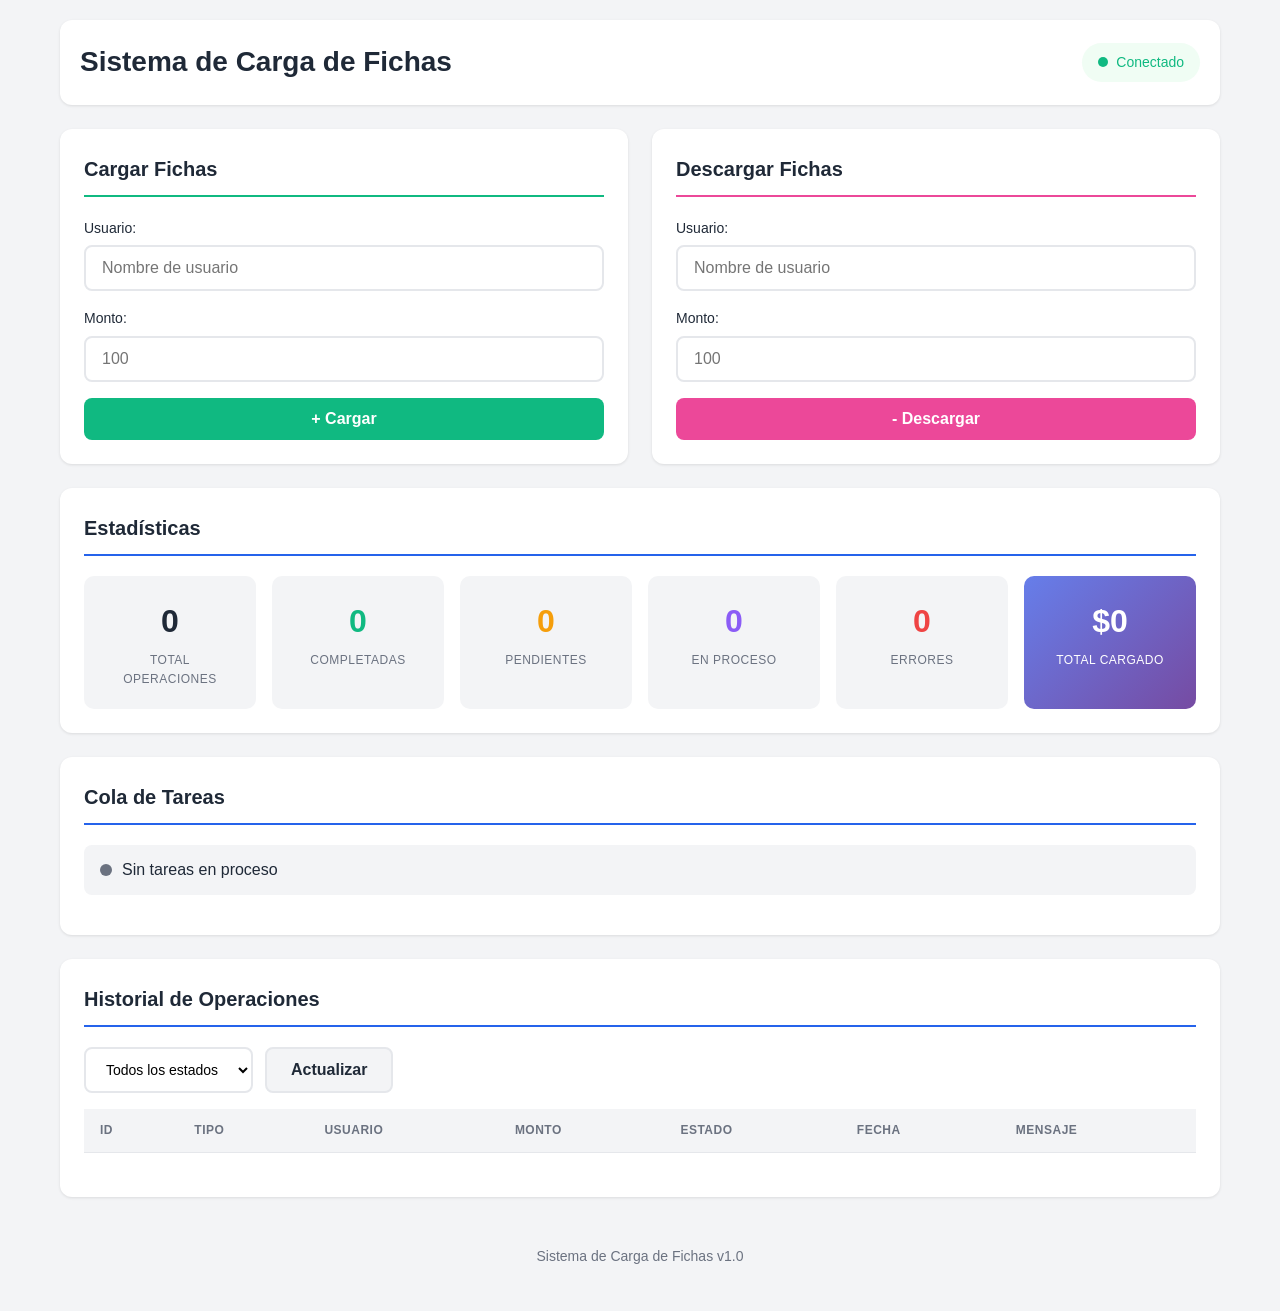
==== templates/index.html @ f28f2f03 "feat: Display amounts as pesos ($) in panel - Add formatCurrency function for ARS currency display -" ====
<!DOCTYPE html>
<html lang="es">
<head>
    <meta charset="UTF-8">
    <meta name="viewport" content="width=device-width, initial-scale=1.0">
    <title>Sistema de Carga de Fichas</title>
    <link rel="stylesheet" href="/static/css/styles.css">
</head>
<body>
    <div class="container">
        <!-- Header -->
        <header class="header">
            <h1>Sistema de Carga de Fichas</h1>
            <div class="status-indicator" id="statusIndicator">
                <span class="status-dot"></span>
                <span class="status-text">Conectado</span>
            </div>
        </header>

        <!-- Main Content -->
        <main class="main-content">
            <!-- Formularios de Carga y Descarga -->
            <div class="forms-row">
                <!-- Formulario de Carga -->
                <section class="card form-section form-carga">
                    <h2>Cargar Fichas</h2>
                    <form id="cargaForm" data-tipo="carga">
                        <div class="form-group">
                            <label for="usuarioCarga">Usuario:</label>
                            <input type="text" id="usuarioCarga" name="usuario" placeholder="Nombre de usuario" required>
                        </div>
                        <div class="form-group">
                            <label for="montoCarga">Monto:</label>
                            <input type="number" id="montoCarga" name="monto" placeholder="100" min="1" step="0.01" required>
                        </div>
                        <button type="submit" class="btn btn-carga" id="btnCarga">
                            <span class="btn-text">+ Cargar</span>
                            <span class="btn-loading" style="display:none;">Procesando...</span>
                        </button>
                    </form>
                    <div id="cargaMessage" class="message" style="display:none;"></div>
                </section>

                <!-- Formulario de Descarga -->
                <section class="card form-section form-descarga">
                    <h2>Descargar Fichas</h2>
                    <form id="descargaForm" data-tipo="descarga">
                        <div class="form-group">
                            <label for="usuarioDescarga">Usuario:</label>
                            <input type="text" id="usuarioDescarga" name="usuario" placeholder="Nombre de usuario" required>
                        </div>
                        <div class="form-group">
                            <label for="montoDescarga">Monto:</label>
                            <input type="number" id="montoDescarga" name="monto" placeholder="100" min="1" step="0.01" required>
                        </div>
                        <button type="submit" class="btn btn-descarga" id="btnDescarga">
                            <span class="btn-text">- Descargar</span>
                            <span class="btn-loading" style="display:none;">Procesando...</span>
                        </button>
                    </form>
                    <div id="descargaMessage" class="message" style="display:none;"></div>
                </section>
            </div>

            <!-- Estadísticas -->
            <section class="card stats-section">
                <h2>Estadísticas</h2>
                <div class="stats-grid" id="statsGrid">
                    <div class="stat-item">
                        <span class="stat-value" id="statTotal">0</span>
                        <span class="stat-label">Total Operaciones</span>
                    </div>
                    <div class="stat-item stat-success">
                        <span class="stat-value" id="statCompletadas">0</span>
                        <span class="stat-label">Completadas</span>
                    </div>
                    <div class="stat-item stat-pending">
                        <span class="stat-value" id="statPendientes">0</span>
                        <span class="stat-label">Pendientes</span>
                    </div>
                    <div class="stat-item stat-processing">
                        <span class="stat-value" id="statEnProceso">0</span>
                        <span class="stat-label">En Proceso</span>
                    </div>
                    <div class="stat-item stat-error">
                        <span class="stat-value" id="statErrores">0</span>
                        <span class="stat-label">Errores</span>
                    </div>
                    <div class="stat-item stat-total-fichas">
                        <span class="stat-value" id="statTotalFichas">$0</span>
                        <span class="stat-label">Total Cargado</span>
                    </div>
                </div>
            </section>

            <!-- Cola de Tareas -->
            <section class="card queue-section">
                <h2>Cola de Tareas</h2>
                <div class="queue-status" id="queueStatus">
                    <span class="queue-indicator"></span>
                    <span id="queueStatusText">Sin tareas en proceso</span>
                </div>
                <div class="queue-list" id="queueList">
                    <!-- Las tareas en cola se cargan dinámicamente -->
                </div>
            </section>

            <!-- Historial de Operaciones -->
            <section class="card history-section">
                <h2>Historial de Operaciones</h2>
                <div class="filters">
                    <select id="filterEstado">
                        <option value="">Todos los estados</option>
                        <option value="completada">Completadas</option>
                        <option value="pendiente">Pendientes</option>
                        <option value="en_proceso">En Proceso</option>
                        <option value="error">Errores</option>
                    </select>
                    <button class="btn btn-secondary" id="btnRefresh">Actualizar</button>
                </div>
                <div class="table-container">
                    <table class="operations-table" id="operationsTable">
                        <thead>
                            <tr>
                                <th>ID</th>
                                <th>Tipo</th>
                                <th>Usuario</th>
                                <th>Monto</th>
                                <th>Estado</th>
                                <th>Fecha</th>
                                <th>Mensaje</th>
                            </tr>
                        </thead>
                        <tbody id="operationsBody">
                            <!-- Las operaciones se cargan dinámicamente -->
                        </tbody>
                    </table>
                </div>
                <div class="pagination" id="pagination">
                    <!-- Paginación -->
                </div>
            </section>
        </main>

        <!-- Footer -->
        <footer class="footer">
            <p>Sistema de Carga de Fichas v1.0</p>
        </footer>
    </div>

    <script src="/static/js/app.js"></script>
</body>
</html>
---- static/css/styles.css ----
/* ============== VARIABLES ============== */
:root {
    --primary-color: #2563eb;
    --primary-hover: #1d4ed8;
    --success-color: #10b981;
    --warning-color: #f59e0b;
    --error-color: #ef4444;
    --processing-color: #8b5cf6;
    --bg-color: #f3f4f6;
    --card-bg: #ffffff;
    --text-color: #1f2937;
    --text-muted: #6b7280;
    --border-color: #e5e7eb;
    --shadow: 0 1px 3px rgba(0, 0, 0, 0.1);
    --shadow-lg: 0 10px 15px -3px rgba(0, 0, 0, 0.1);
}

/* ============== RESET & BASE ============== */
* {
    margin: 0;
    padding: 0;
    box-sizing: border-box;
}

body {
    font-family: -apple-system, BlinkMacSystemFont, 'Segoe UI', Roboto, Oxygen, Ubuntu, sans-serif;
    background-color: var(--bg-color);
    color: var(--text-color);
    line-height: 1.6;
}

/* ============== CONTAINER ============== */
.container {
    max-width: 1200px;
    margin: 0 auto;
    padding: 20px;
}

/* ============== HEADER ============== */
.header {
    display: flex;
    justify-content: space-between;
    align-items: center;
    padding: 20px;
    background: var(--card-bg);
    border-radius: 12px;
    box-shadow: var(--shadow);
    margin-bottom: 24px;
}

.header h1 {
    font-size: 1.75rem;
    font-weight: 700;
    color: var(--text-color);
}

.status-indicator {
    display: flex;
    align-items: center;
    gap: 8px;
    padding: 8px 16px;
    background: #f0fdf4;
    border-radius: 20px;
}

.status-dot {
    width: 10px;
    height: 10px;
    background: var(--success-color);
    border-radius: 50%;
    animation: pulse 2s infinite;
}

@keyframes pulse {
    0%, 100% { opacity: 1; }
    50% { opacity: 0.5; }
}

.status-text {
    font-size: 0.875rem;
    font-weight: 500;
    color: var(--success-color);
}

/* ============== MAIN CONTENT ============== */
.main-content {
    display: grid;
    gap: 24px;
}

/* ============== FORMS ROW ============== */
.forms-row {
    display: grid;
    grid-template-columns: 1fr 1fr;
    gap: 24px;
}

@media (max-width: 768px) {
    .forms-row {
        grid-template-columns: 1fr;
    }
}

/* ============== CARDS ============== */
.card {
    background: var(--card-bg);
    border-radius: 12px;
    padding: 24px;
    box-shadow: var(--shadow);
}

.card h2 {
    font-size: 1.25rem;
    font-weight: 600;
    margin-bottom: 20px;
    color: var(--text-color);
    border-bottom: 2px solid var(--primary-color);
    padding-bottom: 10px;
}

/* ============== FORM ============== */
.form-section form {
    display: grid;
    gap: 16px;
}

.form-group {
    display: flex;
    flex-direction: column;
    gap: 6px;
}

.form-group label {
    font-size: 0.875rem;
    font-weight: 500;
    color: var(--text-color);
}

.form-group input,
.form-group select {
    padding: 12px 16px;
    border: 2px solid var(--border-color);
    border-radius: 8px;
    font-size: 1rem;
    transition: border-color 0.2s, box-shadow 0.2s;
    background: white;
}

.form-group input:focus,
.form-group select:focus {
    outline: none;
    border-color: var(--primary-color);
    box-shadow: 0 0 0 3px rgba(37, 99, 235, 0.1);
}

/* ============== BUTTONS ============== */
.btn {
    padding: 12px 24px;
    border: none;
    border-radius: 8px;
    font-size: 1rem;
    font-weight: 600;
    cursor: pointer;
    transition: all 0.2s;
    display: inline-flex;
    align-items: center;
    justify-content: center;
    gap: 8px;
}

.btn-primary {
    background: var(--primary-color);
    color: white;
}

.btn-primary:hover {
    background: var(--primary-hover);
    transform: translateY(-1px);
}

.btn-primary:disabled {
    background: var(--text-muted);
    cursor: not-allowed;
    transform: none;
}

.btn-secondary {
    background: var(--bg-color);
    color: var(--text-color);
    border: 2px solid var(--border-color);
}

.btn-secondary:hover {
    background: var(--border-color);
}

/* Botón de Carga */
.btn-carga {
    background: var(--success-color);
    color: white;
    width: 100%;
}

.btn-carga:hover {
    background: #059669;
    transform: translateY(-1px);
}

.btn-carga:disabled {
    background: var(--text-muted);
    cursor: not-allowed;
    transform: none;
}

/* Botón de Descarga */
.btn-descarga {
    background: #ec4899;
    color: white;
    width: 100%;
}

.btn-descarga:hover {
    background: #db2777;
    transform: translateY(-1px);
}

.btn-descarga:disabled {
    background: var(--text-muted);
    cursor: not-allowed;
    transform: none;
}

/* Estilos de formularios */
.form-carga h2 {
    border-bottom-color: var(--success-color);
}

.form-descarga h2 {
    border-bottom-color: #ec4899;
}

/* ============== MESSAGES ============== */
.message {
    padding: 12px 16px;
    border-radius: 8px;
    margin-top: 16px;
    font-size: 0.875rem;
}

.message.success {
    background: #f0fdf4;
    color: #166534;
    border: 1px solid #bbf7d0;
}

.message.error {
    background: #fef2f2;
    color: #dc2626;
    border: 1px solid #fecaca;
}

/* ============== STATS ============== */
.stats-grid {
    display: grid;
    grid-template-columns: repeat(auto-fit, minmax(150px, 1fr));
    gap: 16px;
}

.stat-item {
    background: var(--bg-color);
    padding: 20px;
    border-radius: 10px;
    text-align: center;
}

.stat-value {
    display: block;
    font-size: 2rem;
    font-weight: 700;
    color: var(--text-color);
}

.stat-label {
    display: block;
    font-size: 0.75rem;
    color: var(--text-muted);
    text-transform: uppercase;
    letter-spacing: 0.5px;
    margin-top: 4px;
}

.stat-success .stat-value { color: var(--success-color); }
.stat-pending .stat-value { color: var(--warning-color); }
.stat-processing .stat-value { color: var(--processing-color); }
.stat-error .stat-value { color: var(--error-color); }
.stat-total-fichas { background: linear-gradient(135deg, #667eea 0%, #764ba2 100%); }
.stat-total-fichas .stat-value, .stat-total-fichas .stat-label { color: white; }

/* ============== QUEUE ============== */
.queue-status {
    display: flex;
    align-items: center;
    gap: 10px;
    padding: 12px 16px;
    background: var(--bg-color);
    border-radius: 8px;
    margin-bottom: 16px;
}

.queue-indicator {
    width: 12px;
    height: 12px;
    background: var(--text-muted);
    border-radius: 50%;
}

.queue-status.active .queue-indicator {
    background: var(--processing-color);
    animation: pulse 1s infinite;
}

.queue-list {
    display: flex;
    flex-direction: column;
    gap: 12px;
}

.queue-item {
    display: flex;
    justify-content: space-between;
    align-items: center;
    padding: 16px;
    background: var(--bg-color);
    border-radius: 8px;
    border-left: 4px solid var(--warning-color);
}

.queue-item.processing {
    border-left-color: var(--processing-color);
    background: #f5f3ff;
}

.queue-item-info {
    display: flex;
    flex-direction: column;
    gap: 4px;
}

.queue-item-user {
    font-weight: 600;
    color: var(--text-color);
}

.queue-item-amount {
    font-size: 0.875rem;
    color: var(--text-muted);
}

.queue-item-status {
    padding: 4px 12px;
    border-radius: 20px;
    font-size: 0.75rem;
    font-weight: 600;
    text-transform: uppercase;
}

.queue-item.processing .queue-item-status {
    background: var(--processing-color);
    color: white;
}

.queue-item:not(.processing) .queue-item-status {
    background: var(--warning-color);
    color: white;
}

.queue-item-time {
    display: flex;
    flex-direction: column;
    align-items: flex-end;
    gap: 6px;
}

.queue-item-countdown {
    font-size: 1rem;
    font-weight: 700;
    color: #ff9800;
    animation: pulse 1s infinite;
}

.queue-item-wait {
    font-size: 0.8rem;
    color: var(--text-muted);
}

@keyframes pulse {
    0%, 100% { opacity: 1; }
    50% { opacity: 0.7; }
}

.empty-queue {
    text-align: center;
    padding: 40px;
    color: var(--text-muted);
}

/* ============== FILTERS ============== */
.filters {
    display: flex;
    gap: 12px;
    margin-bottom: 16px;
}

.filters select {
    padding: 10px 16px;
    border: 2px solid var(--border-color);
    border-radius: 8px;
    font-size: 0.875rem;
    background: white;
    cursor: pointer;
}

/* ============== TABLE ============== */
.table-container {
    overflow-x: auto;
}

.operations-table {
    width: 100%;
    border-collapse: collapse;
}

.operations-table th,
.operations-table td {
    padding: 12px 16px;
    text-align: left;
    border-bottom: 1px solid var(--border-color);
}

.operations-table th {
    background: var(--bg-color);
    font-weight: 600;
    font-size: 0.75rem;
    text-transform: uppercase;
    letter-spacing: 0.5px;
    color: var(--text-muted);
}

.operations-table td {
    font-size: 0.875rem;
}

.operations-table tr:hover {
    background: var(--bg-color);
}

/* Status badges */
.status-badge {
    display: inline-block;
    padding: 4px 10px;
    border-radius: 20px;
    font-size: 0.75rem;
    font-weight: 600;
    text-transform: uppercase;
}

.status-badge.completada {
    background: #d1fae5;
    color: #065f46;
}

.status-badge.pendiente {
    background: #fef3c7;
    color: #92400e;
}

.status-badge.en_proceso {
    background: #e0e7ff;
    color: #3730a3;
}

.status-badge.error {
    background: #fee2e2;
    color: #991b1b;
}

/* Tipo badges */
.tipo-badge {
    display: inline-block;
    padding: 4px 10px;
    border-radius: 20px;
    font-size: 0.75rem;
    font-weight: 600;
    text-transform: uppercase;
}

.tipo-badge.carga {
    background: #d1fae5;
    color: #065f46;
}

.tipo-badge.descarga {
    background: #fce7f3;
    color: #9d174d;
}

/* ============== PAGINATION ============== */
.pagination {
    display: flex;
    justify-content: center;
    gap: 8px;
    margin-top: 20px;
}

.pagination button {
    padding: 8px 16px;
    border: 2px solid var(--border-color);
    border-radius: 6px;
    background: white;
    cursor: pointer;
    font-size: 0.875rem;
}

.pagination button:hover {
    background: var(--bg-color);
}

.pagination button.active {
    background: var(--primary-color);
    color: white;
    border-color: var(--primary-color);
}

/* ============== FOOTER ============== */
.footer {
    text-align: center;
    padding: 24px;
    color: var(--text-muted);
    font-size: 0.875rem;
    margin-top: 24px;
}

/* ============== RESPONSIVE ============== */
@media (max-width: 768px) {
    .header {
        flex-direction: column;
        gap: 16px;
        text-align: center;
    }

    .header h1 {
        font-size: 1.5rem;
    }

    .stats-grid {
        grid-template-columns: repeat(2, 1fr);
    }

    .filters {
        flex-direction: column;
    }

    .operations-table th,
    .operations-table td {
        padding: 8px;
        font-size: 0.75rem;
    }
}
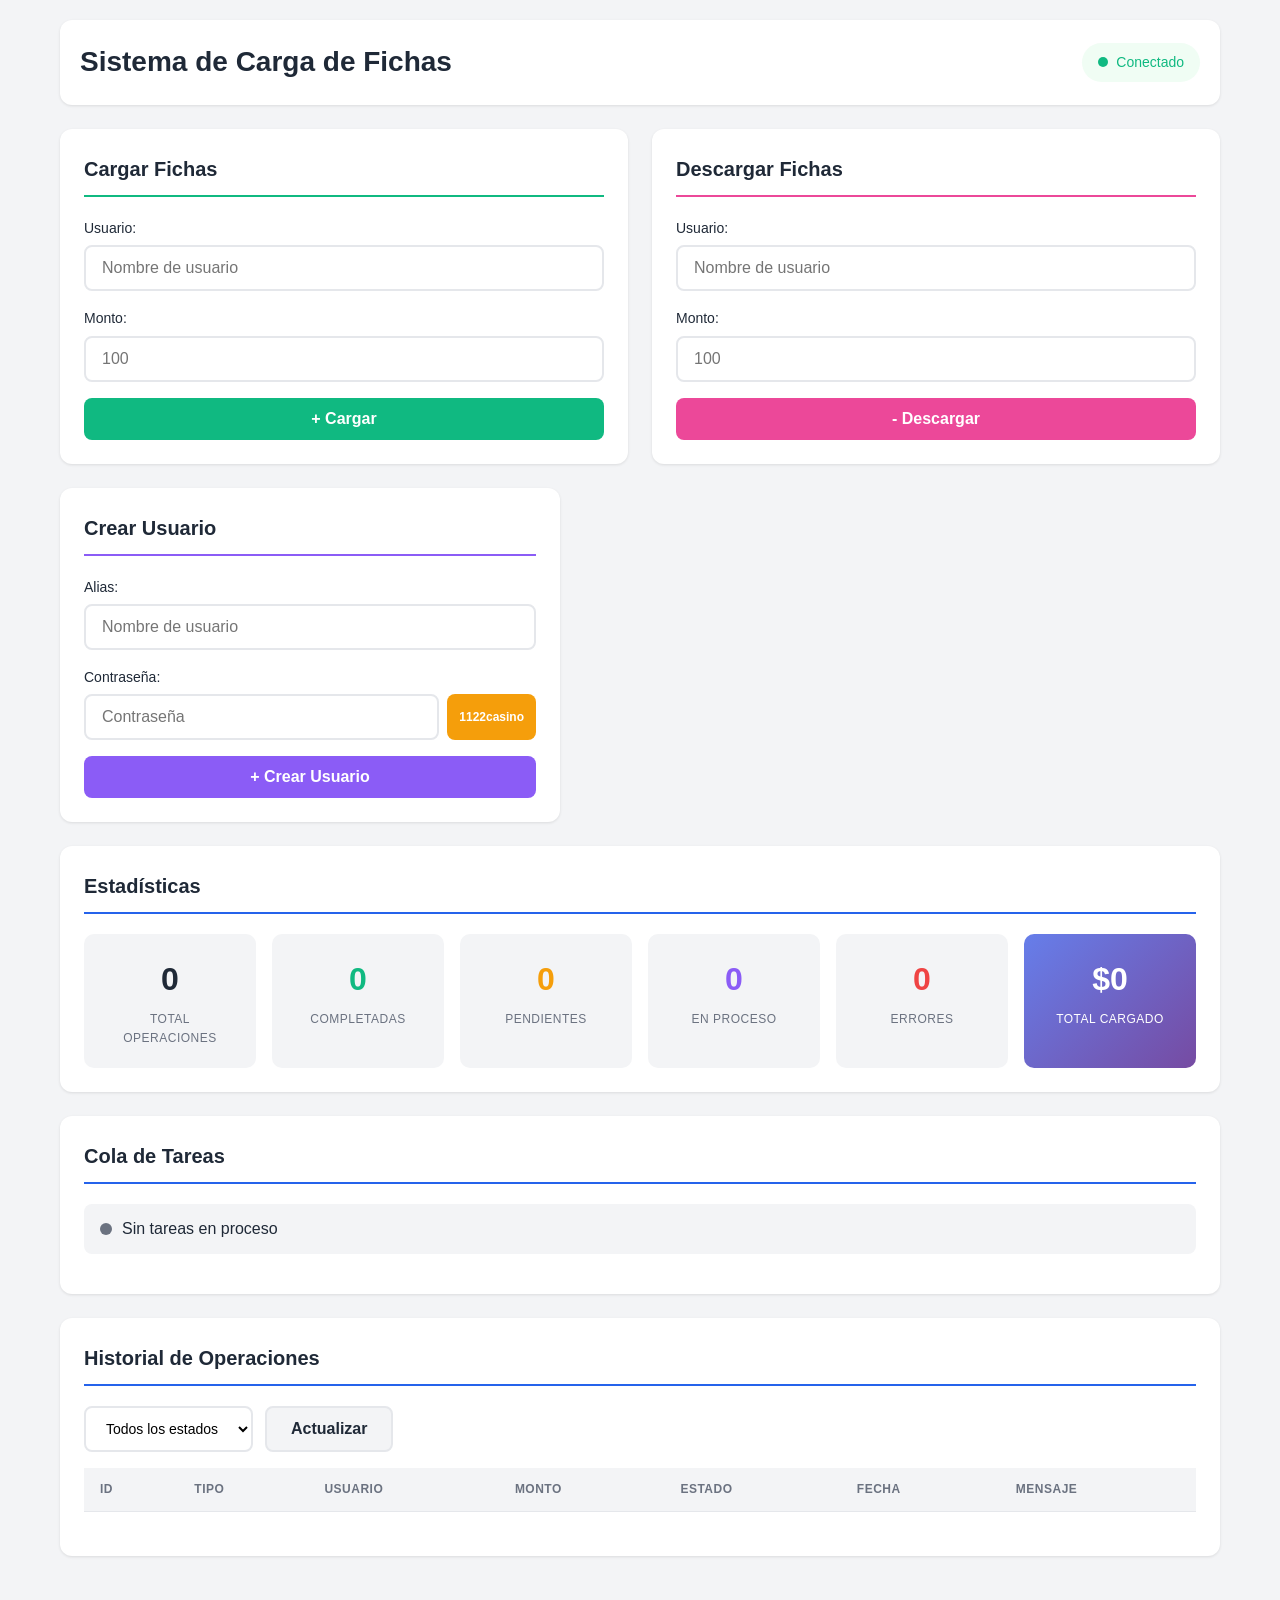
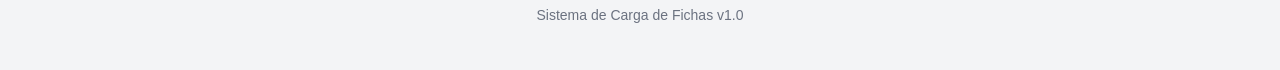
==== commit 0d5ded36: "feat: Add user creation system for AgentesNet - Add crear_jugador and ejecutar_creacion_usuario meth" ====
--- a/templates/index.html
+++ b/templates/index.html
@@ -61,6 +61,29 @@
                     <div id="descargaMessage" class="message" style="display:none;"></div>
                 </section>
             </div>
+
+            <!-- Formulario de Crear Usuario -->
+            <section class="card form-section form-usuario">
+                <h2>Crear Usuario</h2>
+                <form id="usuarioForm">
+                    <div class="form-group">
+                        <label for="aliasUsuario">Alias:</label>
+                        <input type="text" id="aliasUsuario" name="alias" placeholder="Nombre de usuario" required>
+                    </div>
+                    <div class="form-group">
+                        <label for="passwordUsuario">Contraseña:</label>
+                        <div class="password-input-group">
+                            <input type="text" id="passwordUsuario" name="password" placeholder="Contraseña">
+                            <button type="button" class="btn btn-small btn-quick-pass" id="btnQuickPass">1122casino</button>
+                        </div>
+                    </div>
+                    <button type="submit" class="btn btn-usuario" id="btnUsuario">
+                        <span class="btn-text">+ Crear Usuario</span>
+                        <span class="btn-loading" style="display:none;">Procesando...</span>
+                    </button>
+                </form>
+                <div id="usuarioMessage" class="message" style="display:none;"></div>
+            </section>
 
             <!-- Estadísticas -->
             <section class="card stats-section">
--- a/static/css/styles.css
+++ b/static/css/styles.css
@@ -239,6 +239,66 @@
     border-bottom-color: #ec4899;
 }
 
+/* Formulario de Usuario */
+.form-usuario {
+    max-width: 500px;
+}
+
+.form-usuario h2 {
+    border-bottom-color: #8b5cf6;
+}
+
+.btn-usuario {
+    background: #8b5cf6;
+    color: white;
+    width: 100%;
+}
+
+.btn-usuario:hover {
+    background: #7c3aed;
+    transform: translateY(-1px);
+}
+
+.btn-usuario:disabled {
+    background: var(--text-muted);
+    cursor: not-allowed;
+    transform: none;
+}
+
+.password-input-group {
+    display: flex;
+    gap: 8px;
+}
+
+.password-input-group input {
+    flex: 1;
+    padding: 12px 16px;
+    border: 2px solid var(--border-color);
+    border-radius: 8px;
+    font-size: 1rem;
+}
+
+.password-input-group input:focus {
+    outline: none;
+    border-color: var(--primary-color);
+    box-shadow: 0 0 0 3px rgba(37, 99, 235, 0.1);
+}
+
+.btn-small {
+    padding: 8px 12px;
+    font-size: 0.75rem;
+}
+
+.btn-quick-pass {
+    background: #f59e0b;
+    color: white;
+    white-space: nowrap;
+}
+
+.btn-quick-pass:hover {
+    background: #d97706;
+}
+
 /* ============== MESSAGES ============== */
 .message {
     padding: 12px 16px;
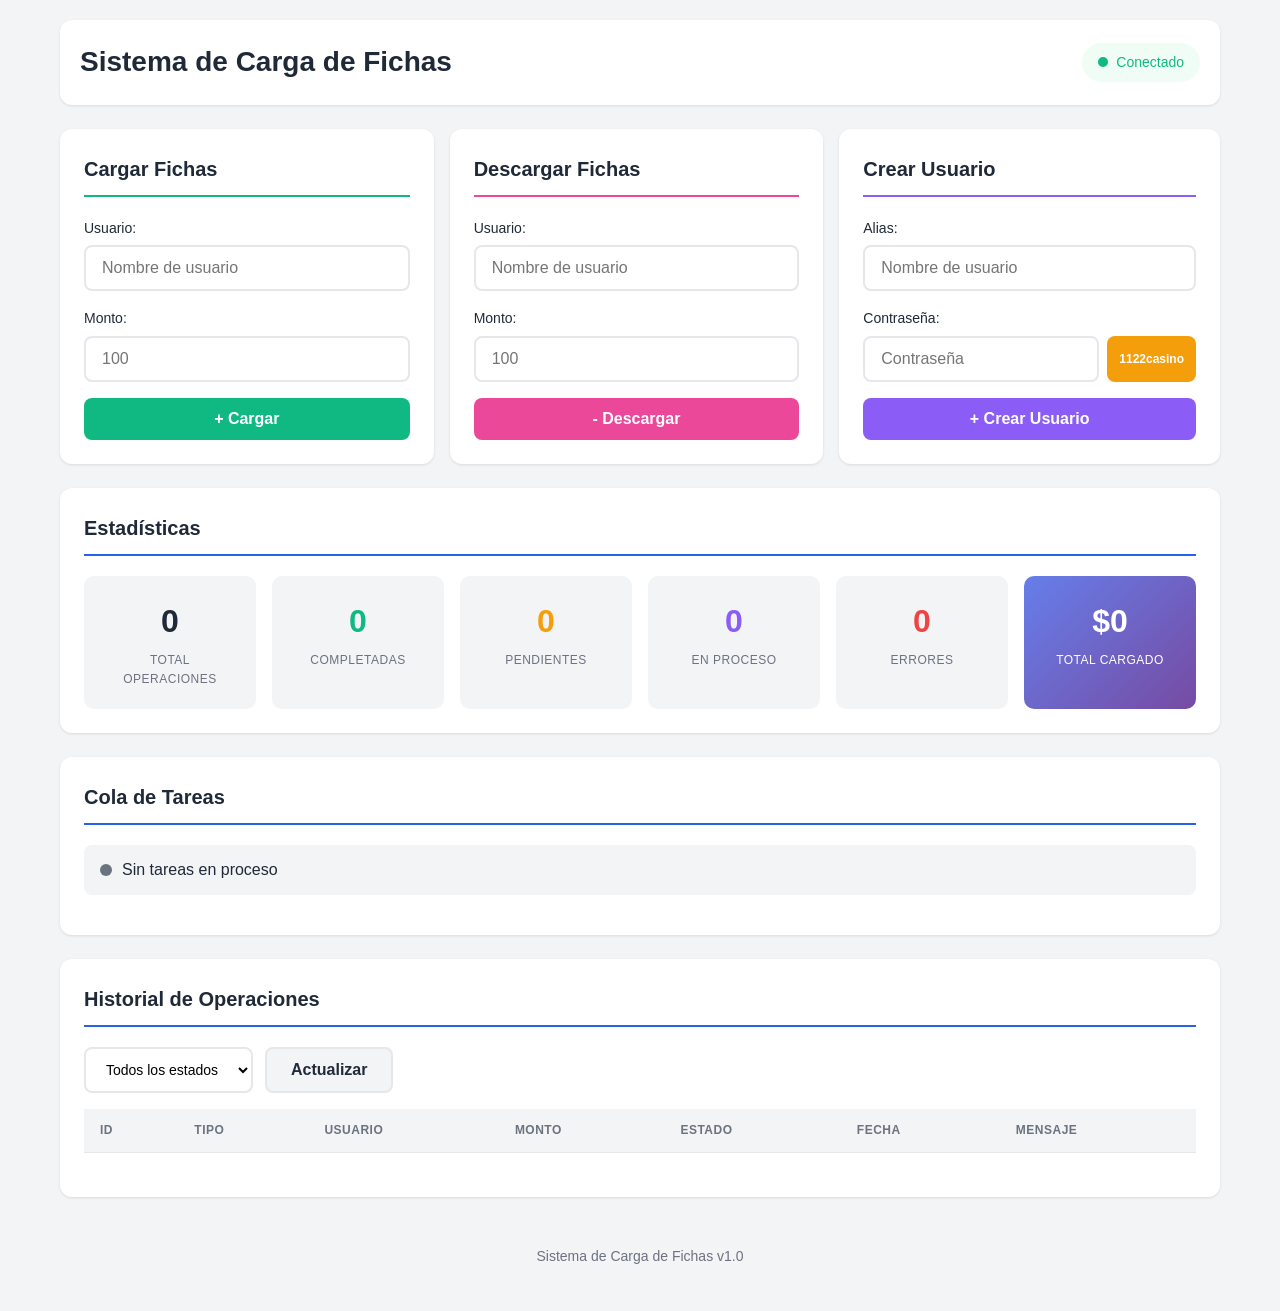
==== commit c752dcd0: "style: Put all 3 forms in a single row" ====
--- a/templates/index.html
+++ b/templates/index.html
@@ -60,30 +60,30 @@
                     </form>
                     <div id="descargaMessage" class="message" style="display:none;"></div>
                 </section>
+
+                <!-- Formulario de Crear Usuario -->
+                <section class="card form-section form-usuario">
+                    <h2>Crear Usuario</h2>
+                    <form id="usuarioForm">
+                        <div class="form-group">
+                            <label for="aliasUsuario">Alias:</label>
+                            <input type="text" id="aliasUsuario" name="alias" placeholder="Nombre de usuario" required>
+                        </div>
+                        <div class="form-group">
+                            <label for="passwordUsuario">Contraseña:</label>
+                            <div class="password-input-group">
+                                <input type="text" id="passwordUsuario" name="password" placeholder="Contraseña">
+                                <button type="button" class="btn btn-small btn-quick-pass" id="btnQuickPass">1122casino</button>
+                            </div>
+                        </div>
+                        <button type="submit" class="btn btn-usuario" id="btnUsuario">
+                            <span class="btn-text">+ Crear Usuario</span>
+                            <span class="btn-loading" style="display:none;">Procesando...</span>
+                        </button>
+                    </form>
+                    <div id="usuarioMessage" class="message" style="display:none;"></div>
+                </section>
             </div>
-
-            <!-- Formulario de Crear Usuario -->
-            <section class="card form-section form-usuario">
-                <h2>Crear Usuario</h2>
-                <form id="usuarioForm">
-                    <div class="form-group">
-                        <label for="aliasUsuario">Alias:</label>
-                        <input type="text" id="aliasUsuario" name="alias" placeholder="Nombre de usuario" required>
-                    </div>
-                    <div class="form-group">
-                        <label for="passwordUsuario">Contraseña:</label>
-                        <div class="password-input-group">
-                            <input type="text" id="passwordUsuario" name="password" placeholder="Contraseña">
-                            <button type="button" class="btn btn-small btn-quick-pass" id="btnQuickPass">1122casino</button>
-                        </div>
-                    </div>
-                    <button type="submit" class="btn btn-usuario" id="btnUsuario">
-                        <span class="btn-text">+ Crear Usuario</span>
-                        <span class="btn-loading" style="display:none;">Procesando...</span>
-                    </button>
-                </form>
-                <div id="usuarioMessage" class="message" style="display:none;"></div>
-            </section>
 
             <!-- Estadísticas -->
             <section class="card stats-section">
--- a/static/css/styles.css
+++ b/static/css/styles.css
@@ -91,8 +91,14 @@
 /* ============== FORMS ROW ============== */
 .forms-row {
     display: grid;
-    grid-template-columns: 1fr 1fr;
-    gap: 24px;
+    grid-template-columns: 1fr 1fr 1fr;
+    gap: 16px;
+}
+
+@media (max-width: 1024px) {
+    .forms-row {
+        grid-template-columns: 1fr 1fr;
+    }
 }
 
 @media (max-width: 768px) {
@@ -241,7 +247,7 @@
 
 /* Formulario de Usuario */
 .form-usuario {
-    max-width: 500px;
+    /* En la misma fila que carga y descarga */
 }
 
 .form-usuario h2 {
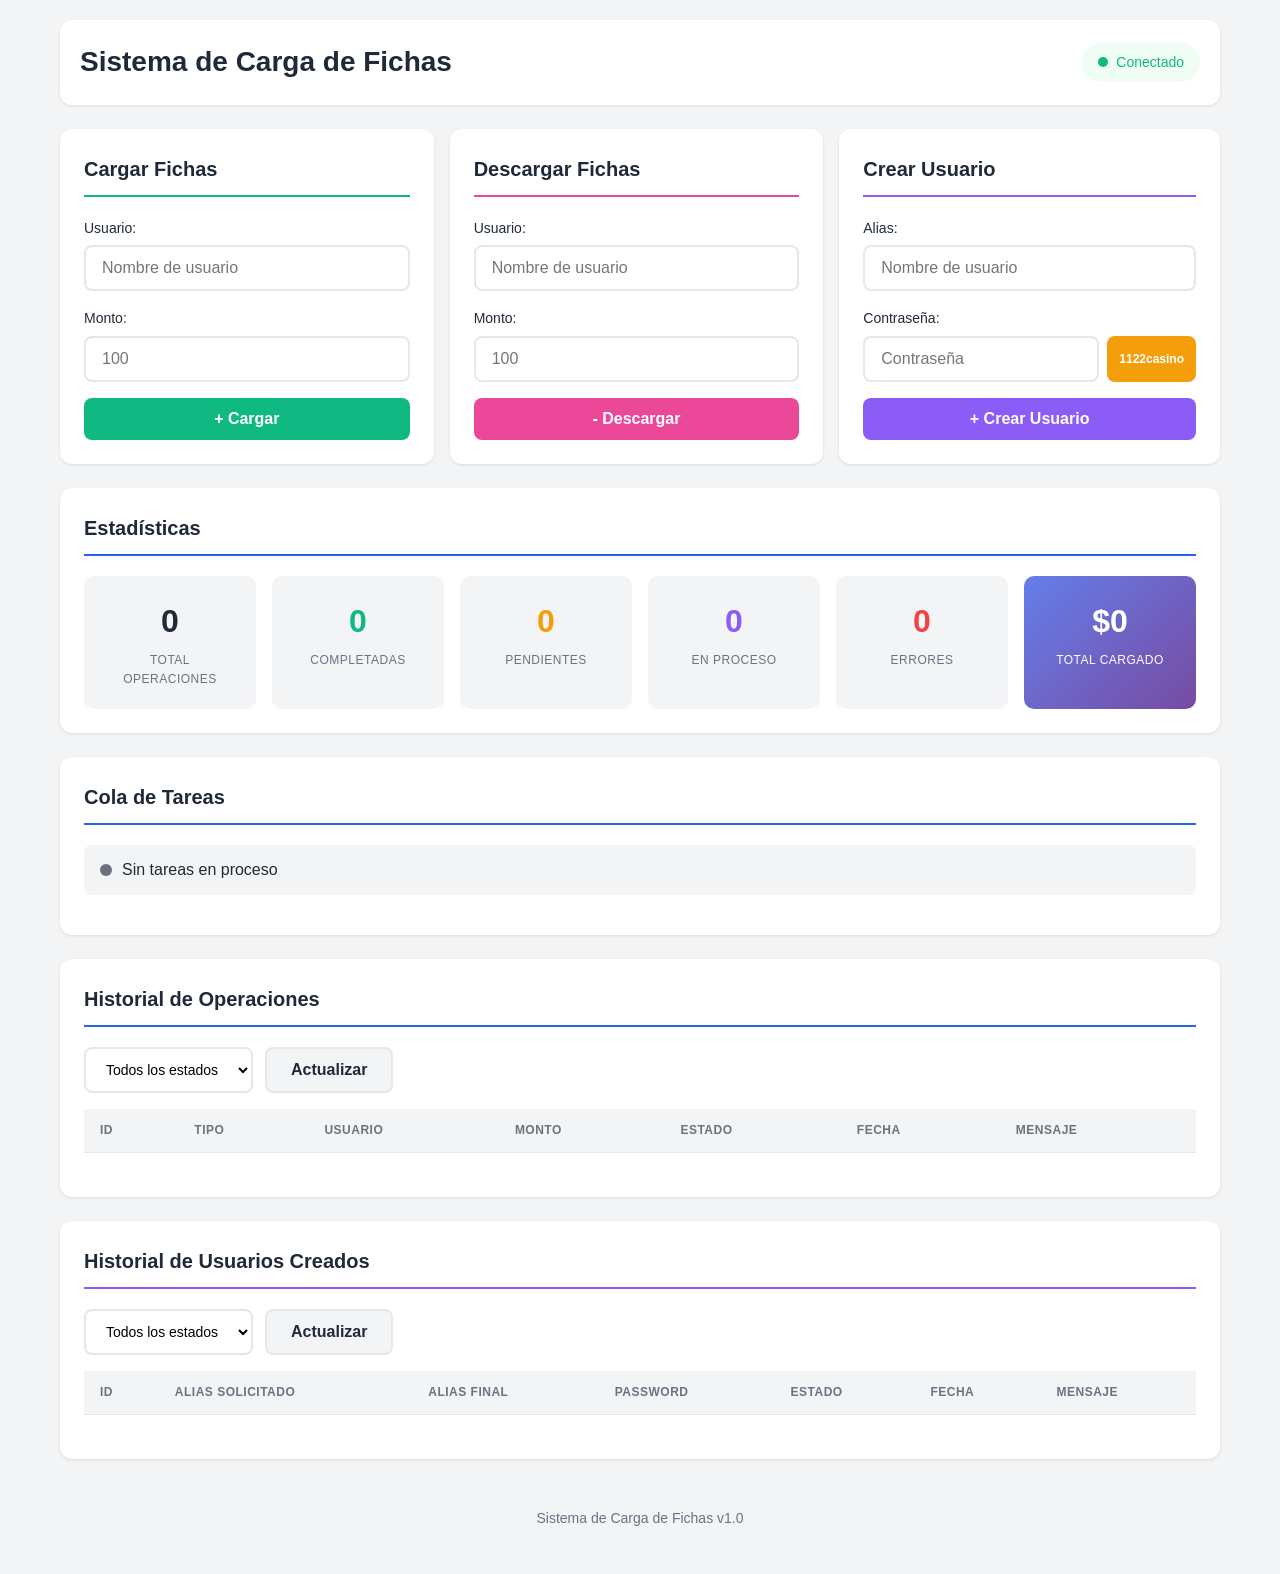
==== commit 06aa69d8: "feat: Add user creation history to panel" ====
--- a/templates/index.html
+++ b/templates/index.html
@@ -163,6 +163,42 @@
                     <!-- Paginación -->
                 </div>
             </section>
+
+            <!-- Historial de Usuarios Creados -->
+            <section class="card history-section history-usuarios">
+                <h2>Historial de Usuarios Creados</h2>
+                <div class="filters">
+                    <select id="filterEstadoUsuarios">
+                        <option value="">Todos los estados</option>
+                        <option value="completada">Completadas</option>
+                        <option value="pendiente">Pendientes</option>
+                        <option value="en_proceso">En Proceso</option>
+                        <option value="error">Errores</option>
+                    </select>
+                    <button class="btn btn-secondary" id="btnRefreshUsuarios">Actualizar</button>
+                </div>
+                <div class="table-container">
+                    <table class="operations-table" id="usuariosTable">
+                        <thead>
+                            <tr>
+                                <th>ID</th>
+                                <th>Alias Solicitado</th>
+                                <th>Alias Final</th>
+                                <th>Password</th>
+                                <th>Estado</th>
+                                <th>Fecha</th>
+                                <th>Mensaje</th>
+                            </tr>
+                        </thead>
+                        <tbody id="usuariosBody">
+                            <!-- Los usuarios se cargan dinámicamente -->
+                        </tbody>
+                    </table>
+                </div>
+                <div class="pagination" id="paginationUsuarios">
+                    <!-- Paginación -->
+                </div>
+            </section>
         </main>
 
         <!-- Footer -->
--- a/static/css/styles.css
+++ b/static/css/styles.css
@@ -305,6 +305,18 @@
     background: #d97706;
 }
 
+/* Historial de Usuarios */
+.history-usuarios h2 {
+    border-bottom-color: #8b5cf6;
+}
+
+.history-usuarios code {
+    background: #f3f4f6;
+    padding: 2px 6px;
+    border-radius: 4px;
+    font-size: 0.85rem;
+}
+
 /* ============== MESSAGES ============== */
 .message {
     padding: 12px 16px;
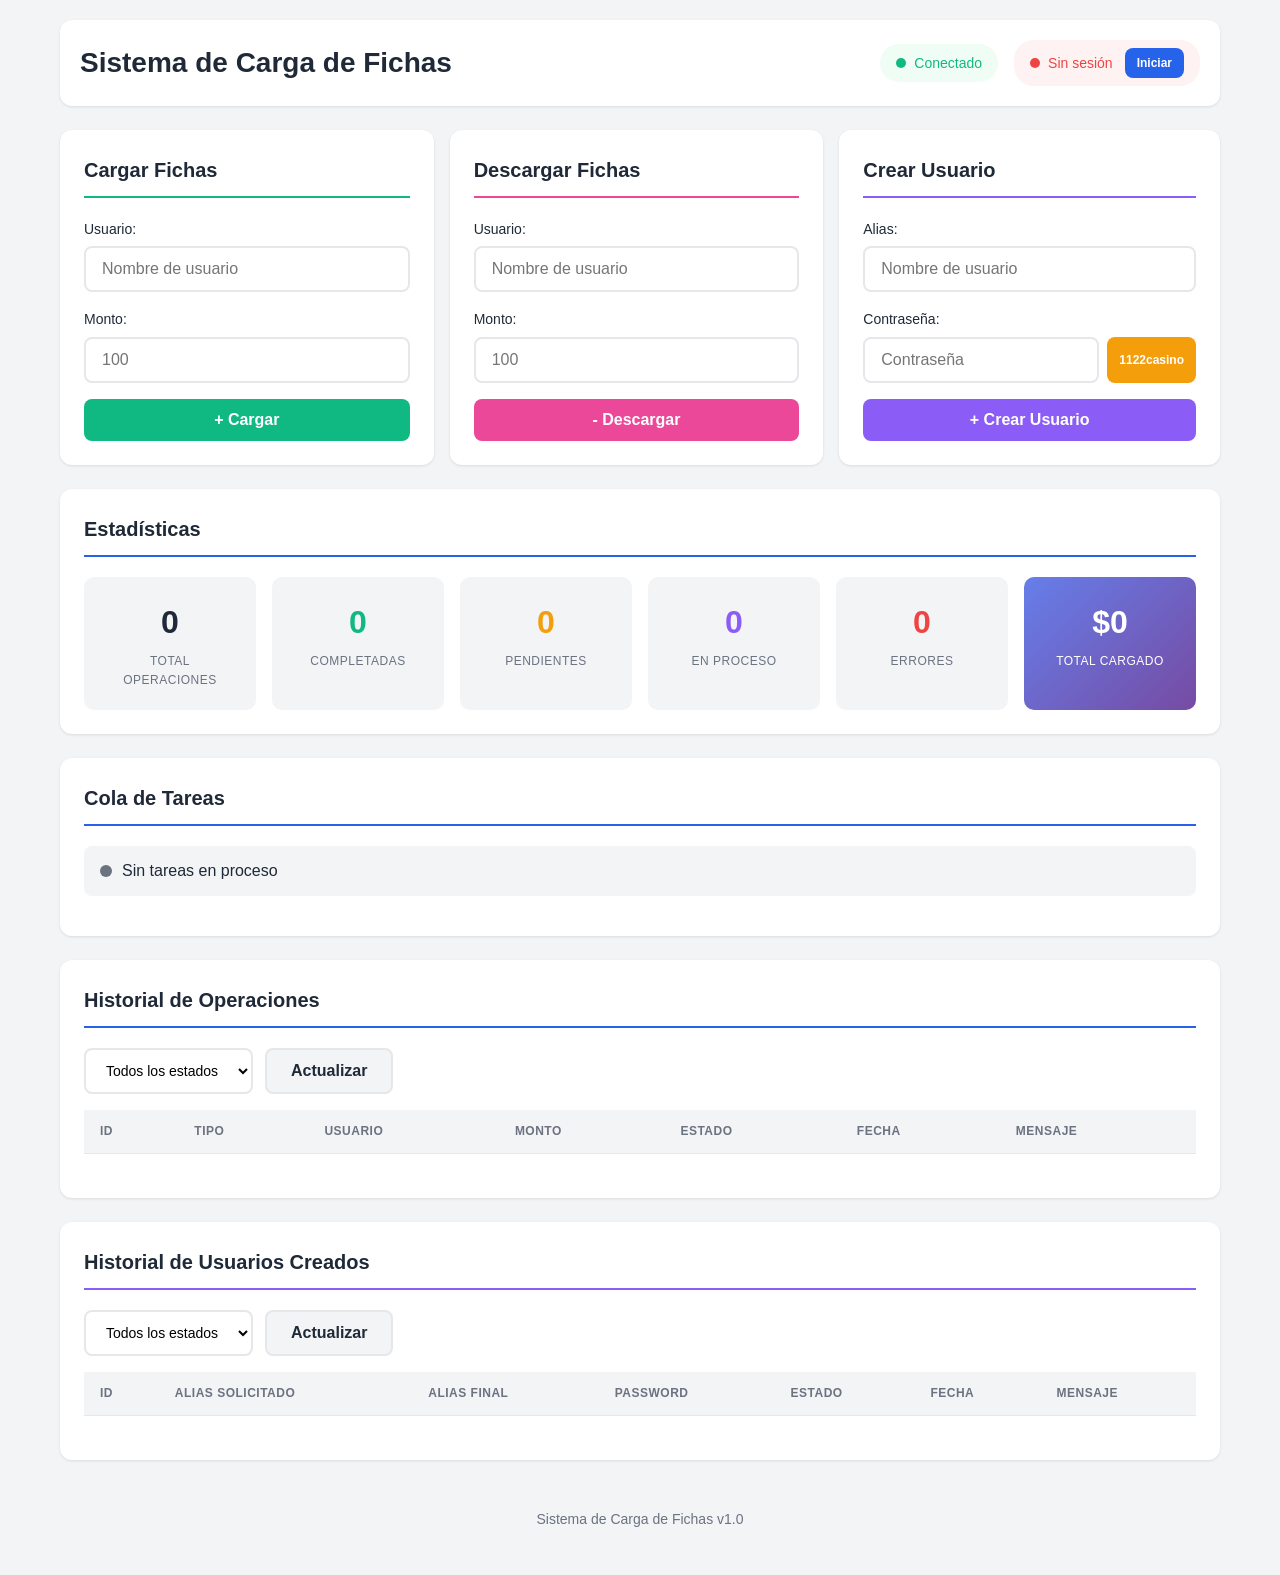
==== commit 2104e37d: "feat: Add login status indicator with one-click login/logout - Add login status display in header (g" ====
--- a/templates/index.html
+++ b/templates/index.html
@@ -11,9 +11,16 @@
         <!-- Header -->
         <header class="header">
             <h1>Sistema de Carga de Fichas</h1>
-            <div class="status-indicator" id="statusIndicator">
-                <span class="status-dot"></span>
-                <span class="status-text">Conectado</span>
+            <div class="header-status">
+                <div class="status-indicator" id="statusIndicator">
+                    <span class="status-dot"></span>
+                    <span class="status-text">Conectado</span>
+                </div>
+                <div class="login-status" id="loginStatus">
+                    <span class="login-dot" id="loginDot"></span>
+                    <span class="login-text" id="loginText">Sin sesión</span>
+                    <button class="btn btn-small btn-login" id="btnLogin" onclick="toggleLogin()">Iniciar</button>
+                </div>
             </div>
         </header>
 
--- a/static/css/styles.css
+++ b/static/css/styles.css
@@ -82,6 +82,66 @@
     color: var(--success-color);
 }
 
+/* Login Status */
+.header-status {
+    display: flex;
+    align-items: center;
+    gap: 16px;
+}
+
+.login-status {
+    display: flex;
+    align-items: center;
+    gap: 8px;
+    padding: 8px 16px;
+    background: #fef2f2;
+    border-radius: 20px;
+}
+
+.login-status.logged-in {
+    background: #f0fdf4;
+}
+
+.login-dot {
+    width: 10px;
+    height: 10px;
+    background: var(--error-color);
+    border-radius: 50%;
+}
+
+.login-status.logged-in .login-dot {
+    background: var(--success-color);
+    animation: pulse 2s infinite;
+}
+
+.login-text {
+    font-size: 0.875rem;
+    font-weight: 500;
+    color: var(--error-color);
+}
+
+.login-status.logged-in .login-text {
+    color: var(--success-color);
+}
+
+.btn-login {
+    background: var(--primary-color);
+    color: white;
+    margin-left: 4px;
+}
+
+.btn-login:hover {
+    background: var(--primary-hover);
+}
+
+.btn-login.logout {
+    background: var(--error-color);
+}
+
+.btn-login.logout:hover {
+    background: #dc2626;
+}
+
 /* ============== MAIN CONTENT ============== */
 .main-content {
     display: grid;
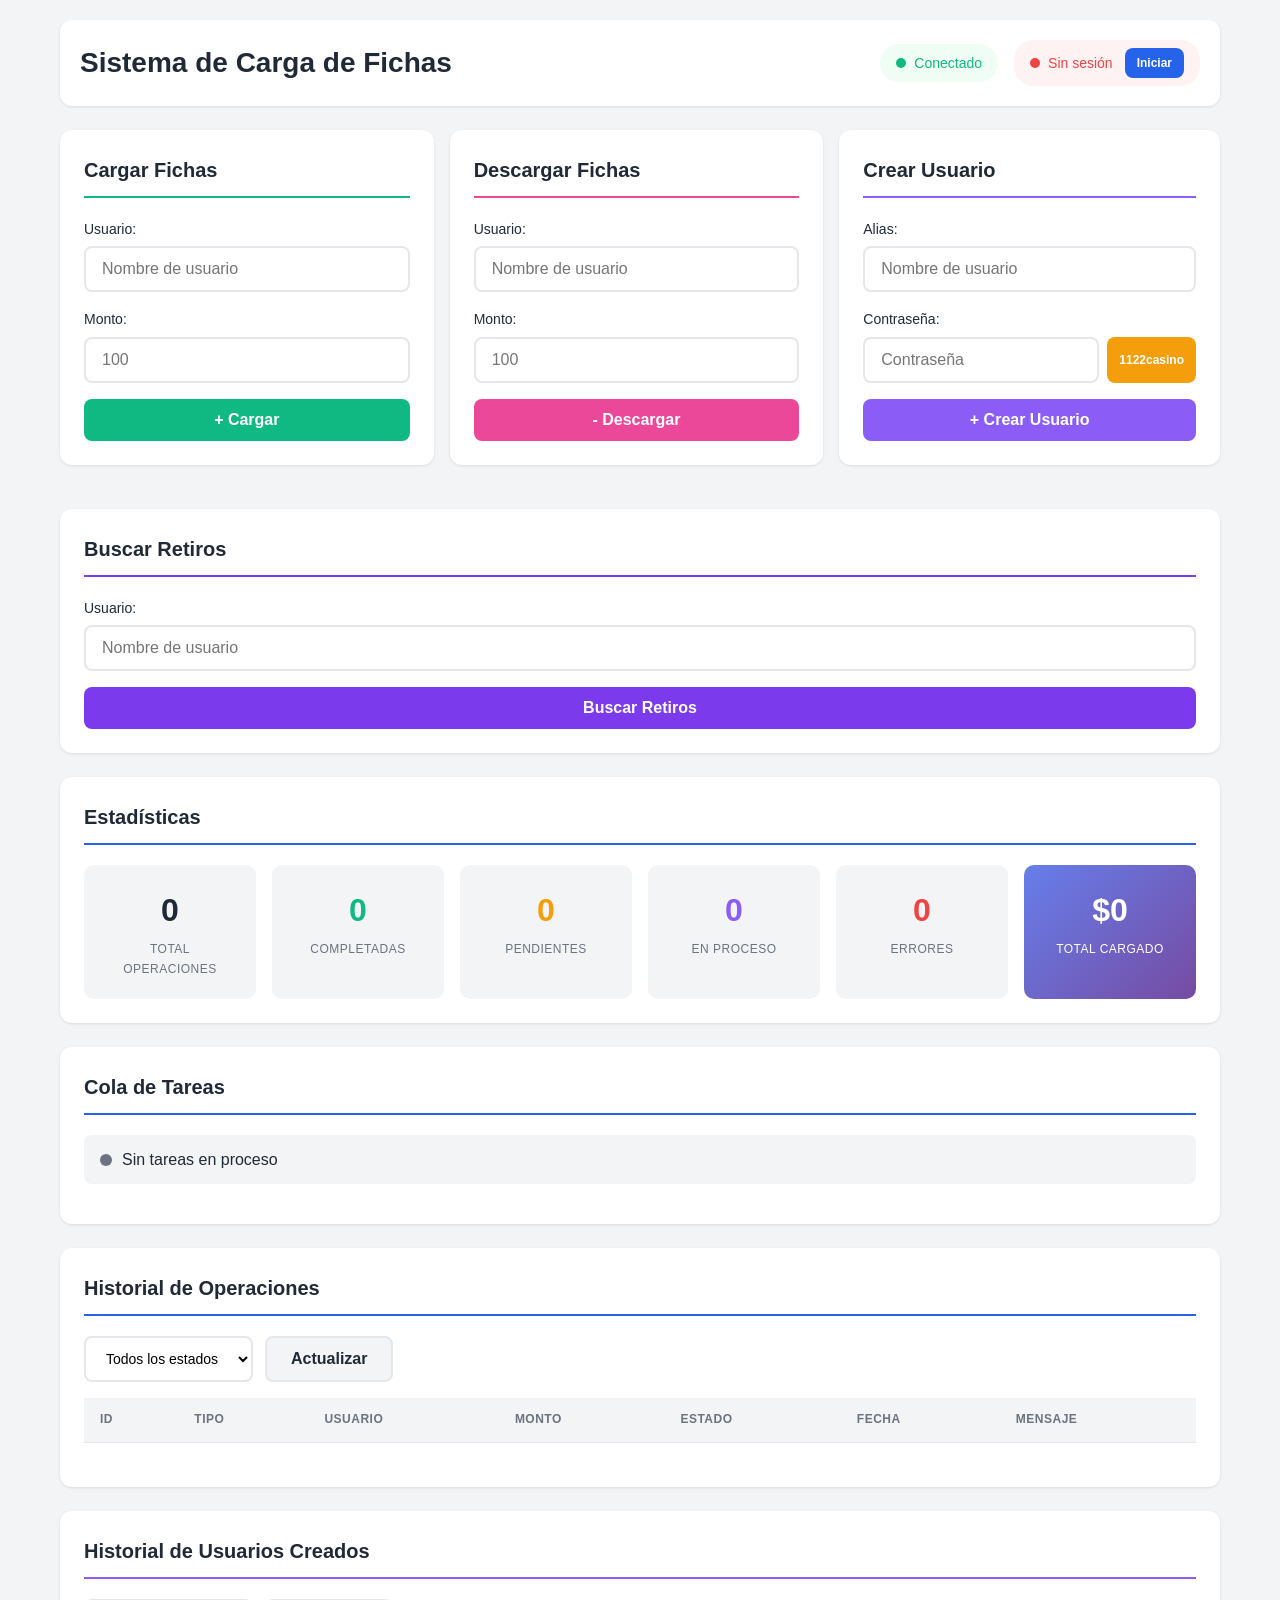
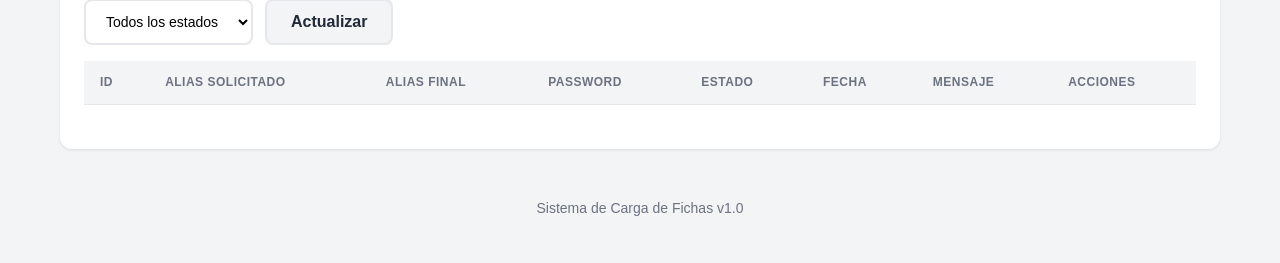
==== commit e42da76e: "feat: Add 4 new features for chip loading system 1. Detect insufficient balance on withdrawal    - S" ====
--- a/templates/index.html
+++ b/templates/index.html
@@ -92,6 +92,23 @@
                 </section>
             </div>
 
+            <!-- Buscar Retiros -->
+            <section class="card form-section form-retiros">
+                <h2>Buscar Retiros</h2>
+                <form id="retirosForm">
+                    <div class="form-group">
+                        <label for="usuarioRetiros">Usuario:</label>
+                        <input type="text" id="usuarioRetiros" name="usuario" placeholder="Nombre de usuario" required>
+                    </div>
+                    <button type="submit" class="btn btn-retiros" id="btnRetiros">
+                        <span class="btn-text">Buscar Retiros</span>
+                        <span class="btn-loading" style="display:none;">Buscando...</span>
+                    </button>
+                </form>
+                <div id="retirosMessage" class="message" style="display:none;"></div>
+                <div id="retirosResultado" class="retiros-resultado" style="display:none;"></div>
+            </section>
+
             <!-- Estadísticas -->
             <section class="card stats-section">
                 <h2>Estadísticas</h2>
@@ -195,6 +212,7 @@
                                 <th>Estado</th>
                                 <th>Fecha</th>
                                 <th>Mensaje</th>
+                                <th>Acciones</th>
                             </tr>
                         </thead>
                         <tbody id="usuariosBody">
--- a/static/css/styles.css
+++ b/static/css/styles.css
@@ -365,6 +365,78 @@
     background: #d97706;
 }
 
+.btn-copy {
+    background: #10b981;
+    color: white;
+    padding: 4px 10px;
+    font-size: 0.7rem;
+}
+
+.btn-copy:hover {
+    background: #059669;
+}
+
+.btn-retiros {
+    background: #7c3aed;
+    color: white;
+    width: 100%;
+}
+
+.btn-retiros:hover {
+    background: #6d28d9;
+}
+
+.form-retiros {
+    margin-top: 20px;
+}
+
+.form-retiros h2 {
+    border-bottom-color: #7c3aed;
+}
+
+.retiros-resultado {
+    margin-top: 15px;
+    padding: 15px;
+    background: #f8fafc;
+    border-radius: 8px;
+}
+
+.retiros-resultado h4 {
+    margin: 0 0 10px 0;
+    color: #334155;
+}
+
+.retiros-lista {
+    list-style: none;
+    padding: 0;
+    margin: 0;
+}
+
+.retiros-lista li {
+    padding: 8px 12px;
+    border-bottom: 1px solid #e2e8f0;
+    display: flex;
+    align-items: center;
+    gap: 10px;
+}
+
+.retiros-lista li:last-child {
+    border-bottom: none;
+}
+
+.retiro-reciente {
+    background: #fef2f2;
+}
+
+.badge-reciente {
+    background: #dc2626;
+    color: white;
+    font-size: 0.7rem;
+    padding: 2px 8px;
+    border-radius: 10px;
+    font-weight: bold;
+}
+
 /* Historial de Usuarios */
 .history-usuarios h2 {
     border-bottom-color: #8b5cf6;
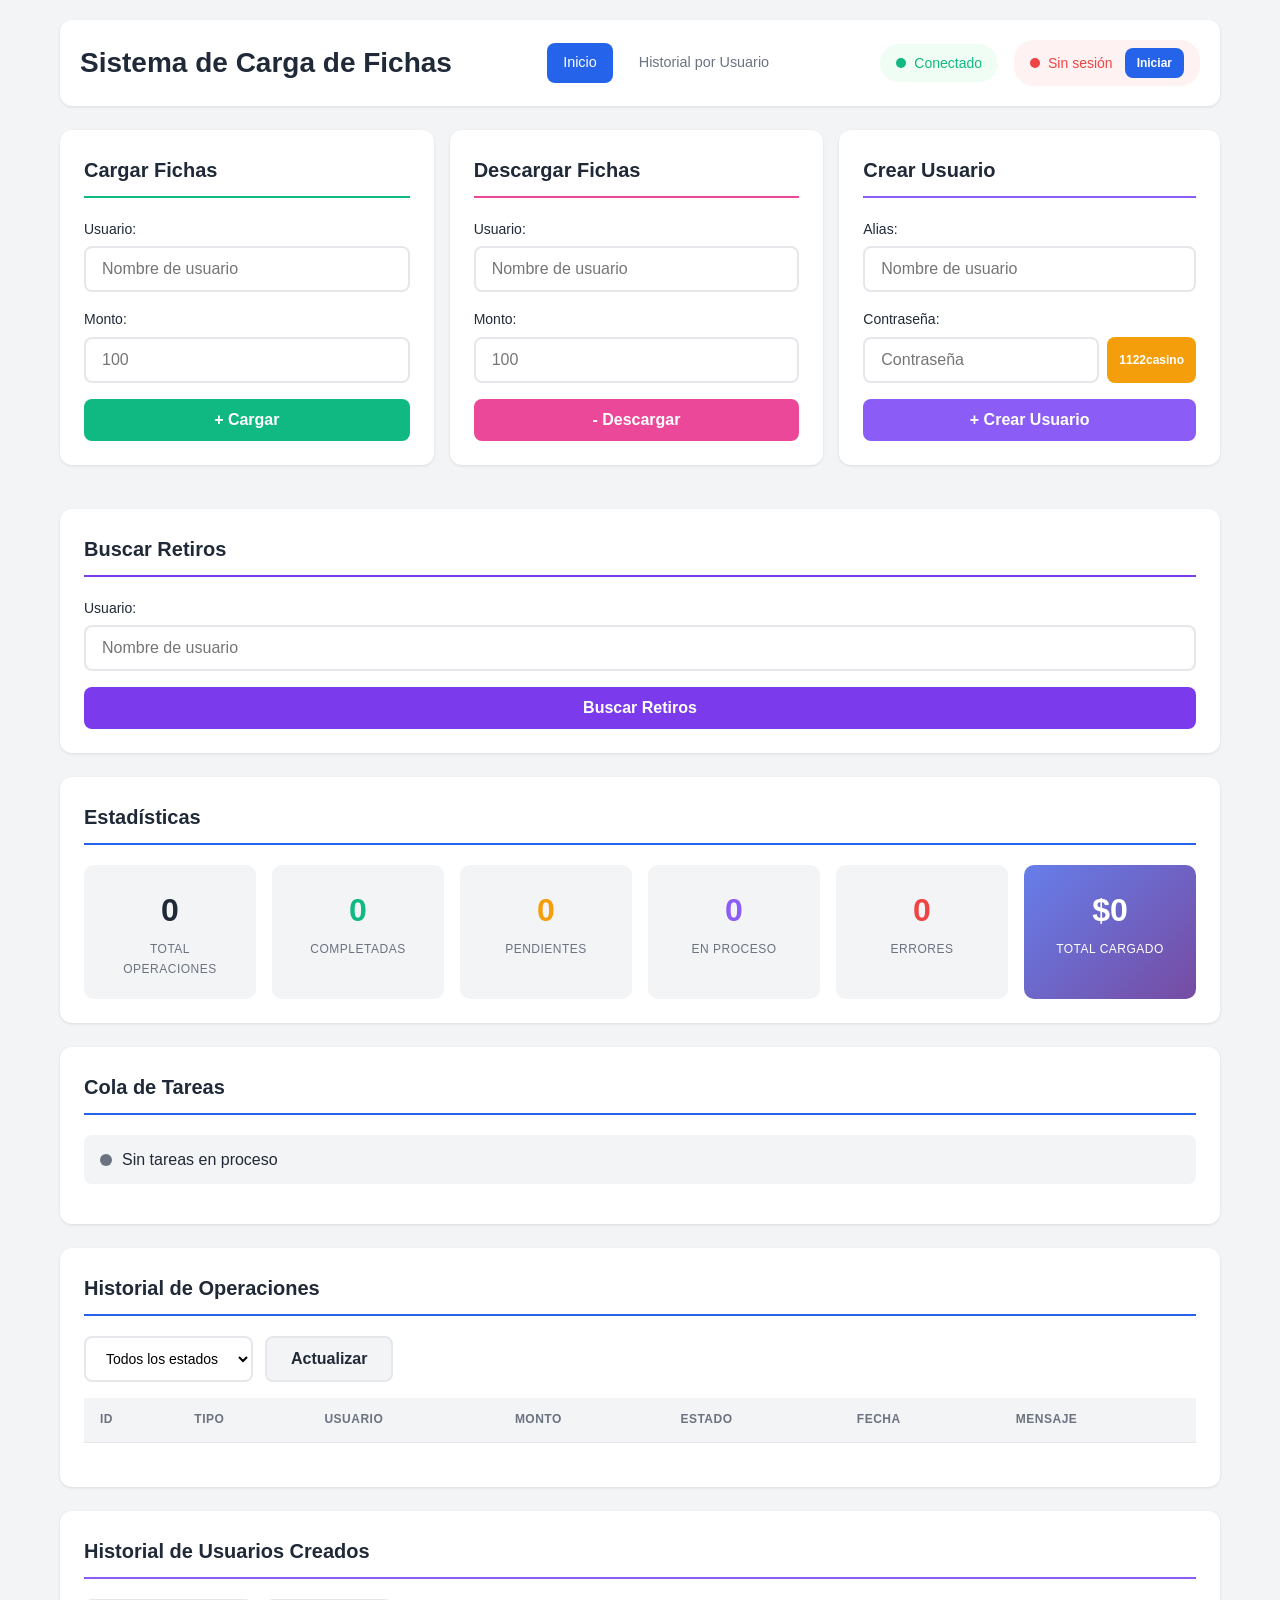
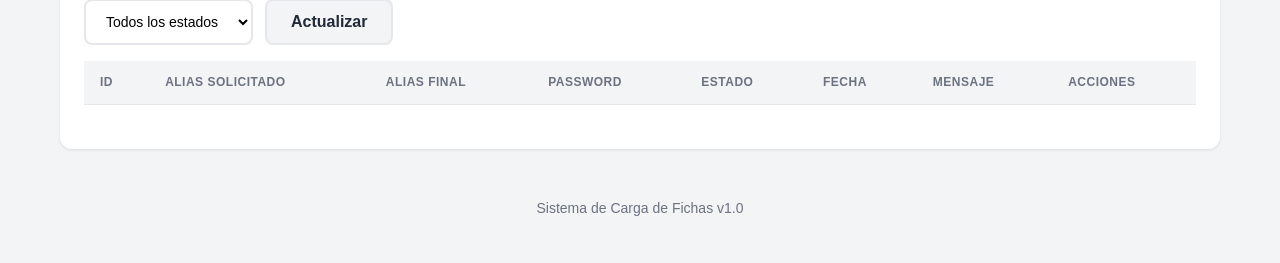
==== commit 528e5a0e: "feat: Add user history page with monthly grouping - New /historial page showing loads/withdrawals gr" ====
--- a/templates/index.html
+++ b/templates/index.html
@@ -11,6 +11,10 @@
         <!-- Header -->
         <header class="header">
             <h1>Sistema de Carga de Fichas</h1>
+            <nav class="nav-links">
+                <a href="/" class="nav-link active">Inicio</a>
+                <a href="/historial" class="nav-link">Historial por Usuario</a>
+            </nav>
             <div class="header-status">
                 <div class="status-indicator" id="statusIndicator">
                     <span class="status-dot"></span>
--- a/static/css/styles.css
+++ b/static/css/styles.css
@@ -54,6 +54,31 @@
     color: var(--text-color);
 }
 
+.nav-links {
+    display: flex;
+    gap: 10px;
+}
+
+.nav-link {
+    padding: 8px 16px;
+    color: var(--text-muted);
+    text-decoration: none;
+    border-radius: 8px;
+    font-size: 0.9rem;
+    font-weight: 500;
+    transition: all 0.2s;
+}
+
+.nav-link:hover {
+    background: #f1f5f9;
+    color: var(--text-color);
+}
+
+.nav-link.active {
+    background: var(--primary-color);
+    color: white;
+}
+
 .status-indicator {
     display: flex;
     align-items: center;
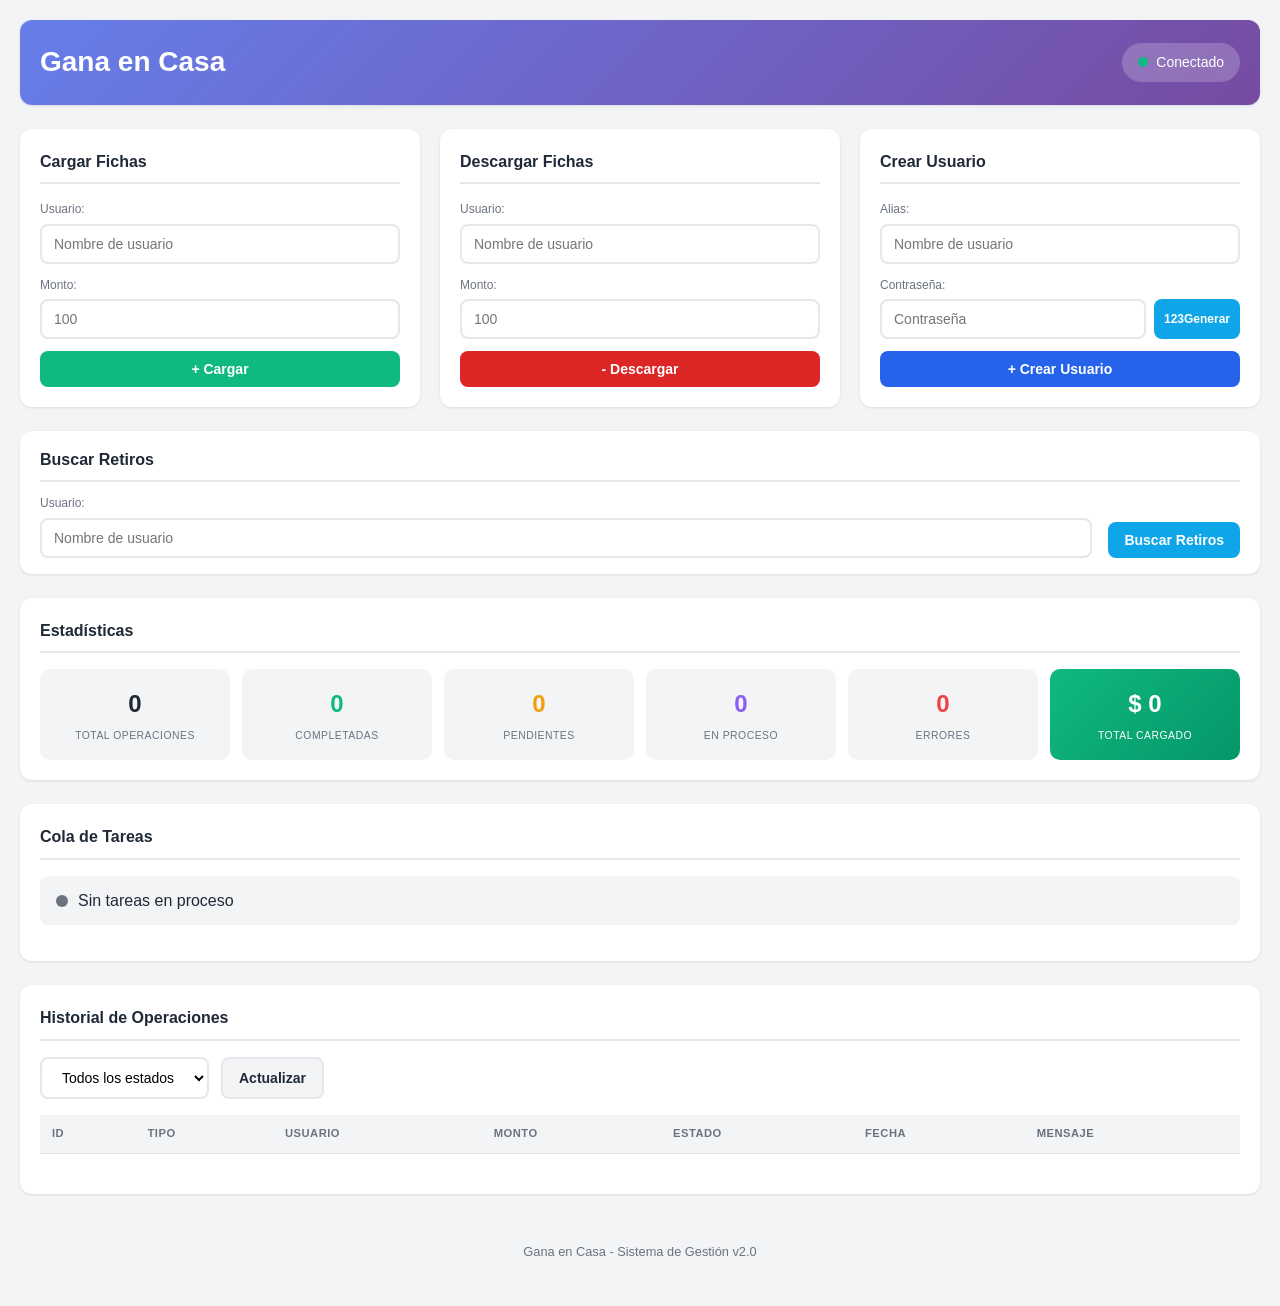
==== commit 5923e6b7: "feat: Implement automated chip loading system Major features added: - Chip download/withdrawal funct" ====
--- a/templates/index.html
+++ b/templates/index.html
@@ -3,39 +3,28 @@
 <head>
     <meta charset="UTF-8">
     <meta name="viewport" content="width=device-width, initial-scale=1.0">
-    <title>Sistema de Carga de Fichas</title>
+    <title>Gana en Casa - Sistema de Gestión</title>
     <link rel="stylesheet" href="/static/css/styles.css">
 </head>
 <body>
     <div class="container">
         <!-- Header -->
         <header class="header">
-            <h1>Sistema de Carga de Fichas</h1>
-            <nav class="nav-links">
-                <a href="/" class="nav-link active">Inicio</a>
-                <a href="/historial" class="nav-link">Historial por Usuario</a>
-            </nav>
-            <div class="header-status">
-                <div class="status-indicator" id="statusIndicator">
-                    <span class="status-dot"></span>
-                    <span class="status-text">Conectado</span>
-                </div>
-                <div class="login-status" id="loginStatus">
-                    <span class="login-dot" id="loginDot"></span>
-                    <span class="login-text" id="loginText">Sin sesión</span>
-                    <button class="btn btn-small btn-login" id="btnLogin" onclick="toggleLogin()">Iniciar</button>
-                </div>
+            <h1>Gana en Casa</h1>
+            <div class="status-indicator" id="statusIndicator">
+                <span class="status-dot"></span>
+                <span class="status-text">Conectado</span>
             </div>
         </header>
 
         <!-- Main Content -->
         <main class="main-content">
-            <!-- Formularios de Carga y Descarga -->
-            <div class="forms-row">
-                <!-- Formulario de Carga -->
-                <section class="card form-section form-carga">
+            <!-- Sección de Formularios -->
+            <section class="forms-grid">
+                <!-- Cargar Fichas -->
+                <div class="card form-card">
                     <h2>Cargar Fichas</h2>
-                    <form id="cargaForm" data-tipo="carga">
+                    <form id="cargaForm">
                         <div class="form-group">
                             <label for="usuarioCarga">Usuario:</label>
                             <input type="text" id="usuarioCarga" name="usuario" placeholder="Nombre de usuario" required>
@@ -44,18 +33,18 @@
                             <label for="montoCarga">Monto:</label>
                             <input type="number" id="montoCarga" name="monto" placeholder="100" min="1" step="0.01" required>
                         </div>
-                        <button type="submit" class="btn btn-carga" id="btnCarga">
+                        <button type="submit" class="btn btn-success" id="btnCargar">
                             <span class="btn-text">+ Cargar</span>
-                            <span class="btn-loading" style="display:none;">Procesando...</span>
+                            <span class="btn-loading" style="display:none;">...</span>
                         </button>
                     </form>
                     <div id="cargaMessage" class="message" style="display:none;"></div>
-                </section>
+                </div>
 
-                <!-- Formulario de Descarga -->
-                <section class="card form-section form-descarga">
+                <!-- Descargar Fichas -->
+                <div class="card form-card">
                     <h2>Descargar Fichas</h2>
-                    <form id="descargaForm" data-tipo="descarga">
+                    <form id="descargaForm">
                         <div class="form-group">
                             <label for="usuarioDescarga">Usuario:</label>
                             <input type="text" id="usuarioDescarga" name="usuario" placeholder="Nombre de usuario" required>
@@ -64,53 +53,52 @@
                             <label for="montoDescarga">Monto:</label>
                             <input type="number" id="montoDescarga" name="monto" placeholder="100" min="1" step="0.01" required>
                         </div>
-                        <button type="submit" class="btn btn-descarga" id="btnDescarga">
+                        <button type="submit" class="btn btn-danger" id="btnDescargar">
                             <span class="btn-text">- Descargar</span>
-                            <span class="btn-loading" style="display:none;">Procesando...</span>
+                            <span class="btn-loading" style="display:none;">...</span>
                         </button>
                     </form>
                     <div id="descargaMessage" class="message" style="display:none;"></div>
-                </section>
+                </div>
 
-                <!-- Formulario de Crear Usuario -->
-                <section class="card form-section form-usuario">
+                <!-- Crear Usuario -->
+                <div class="card form-card">
                     <h2>Crear Usuario</h2>
-                    <form id="usuarioForm">
+                    <form id="crearUsuarioForm">
                         <div class="form-group">
                             <label for="aliasUsuario">Alias:</label>
                             <input type="text" id="aliasUsuario" name="alias" placeholder="Nombre de usuario" required>
                         </div>
                         <div class="form-group">
                             <label for="passwordUsuario">Contraseña:</label>
-                            <div class="password-input-group">
-                                <input type="text" id="passwordUsuario" name="password" placeholder="Contraseña">
-                                <button type="button" class="btn btn-small btn-quick-pass" id="btnQuickPass">1122casino</button>
+                            <div class="password-group">
+                                <input type="text" id="passwordUsuario" name="password" placeholder="Contraseña" required>
+                                <button type="button" class="btn btn-small btn-generate" id="btnGenerarPass">123Generar</button>
                             </div>
                         </div>
-                        <button type="submit" class="btn btn-usuario" id="btnUsuario">
+                        <button type="submit" class="btn btn-primary" id="btnCrearUsuario">
                             <span class="btn-text">+ Crear Usuario</span>
-                            <span class="btn-loading" style="display:none;">Procesando...</span>
+                            <span class="btn-loading" style="display:none;">...</span>
                         </button>
                     </form>
-                    <div id="usuarioMessage" class="message" style="display:none;"></div>
-                </section>
-            </div>
+                    <div id="crearUsuarioMessage" class="message" style="display:none;"></div>
+                </div>
+            </section>
 
             <!-- Buscar Retiros -->
-            <section class="card form-section form-retiros">
+            <section class="card buscar-section">
                 <h2>Buscar Retiros</h2>
-                <form id="retirosForm">
+                <form id="buscarRetirosForm" class="buscar-form">
                     <div class="form-group">
-                        <label for="usuarioRetiros">Usuario:</label>
-                        <input type="text" id="usuarioRetiros" name="usuario" placeholder="Nombre de usuario" required>
+                        <label for="usuarioBuscar">Usuario:</label>
+                        <input type="text" id="usuarioBuscar" name="usuario" placeholder="Nombre de usuario">
                     </div>
-                    <button type="submit" class="btn btn-retiros" id="btnRetiros">
+                    <button type="submit" class="btn btn-info" id="btnBuscarRetiros">
                         <span class="btn-text">Buscar Retiros</span>
-                        <span class="btn-loading" style="display:none;">Buscando...</span>
+                        <span class="btn-loading" style="display:none;">...</span>
                     </button>
                 </form>
-                <div id="retirosMessage" class="message" style="display:none;"></div>
-                <div id="retirosResultado" class="retiros-resultado" style="display:none;"></div>
+                <div id="buscarRetirosMessage" class="message" style="display:none;"></div>
             </section>
 
             <!-- Estadísticas -->
@@ -137,8 +125,8 @@
                         <span class="stat-value" id="statErrores">0</span>
                         <span class="stat-label">Errores</span>
                     </div>
-                    <div class="stat-item stat-total-fichas">
-                        <span class="stat-value" id="statTotalFichas">$0</span>
+                    <div class="stat-item stat-total-cargado">
+                        <span class="stat-value" id="statTotalCargado">$ 0</span>
                         <span class="stat-label">Total Cargado</span>
                     </div>
                 </div>
@@ -191,48 +179,11 @@
                     <!-- Paginación -->
                 </div>
             </section>
-
-            <!-- Historial de Usuarios Creados -->
-            <section class="card history-section history-usuarios">
-                <h2>Historial de Usuarios Creados</h2>
-                <div class="filters">
-                    <select id="filterEstadoUsuarios">
-                        <option value="">Todos los estados</option>
-                        <option value="completada">Completadas</option>
-                        <option value="pendiente">Pendientes</option>
-                        <option value="en_proceso">En Proceso</option>
-                        <option value="error">Errores</option>
-                    </select>
-                    <button class="btn btn-secondary" id="btnRefreshUsuarios">Actualizar</button>
-                </div>
-                <div class="table-container">
-                    <table class="operations-table" id="usuariosTable">
-                        <thead>
-                            <tr>
-                                <th>ID</th>
-                                <th>Alias Solicitado</th>
-                                <th>Alias Final</th>
-                                <th>Password</th>
-                                <th>Estado</th>
-                                <th>Fecha</th>
-                                <th>Mensaje</th>
-                                <th>Acciones</th>
-                            </tr>
-                        </thead>
-                        <tbody id="usuariosBody">
-                            <!-- Los usuarios se cargan dinámicamente -->
-                        </tbody>
-                    </table>
-                </div>
-                <div class="pagination" id="paginationUsuarios">
-                    <!-- Paginación -->
-                </div>
-            </section>
         </main>
 
         <!-- Footer -->
         <footer class="footer">
-            <p>Sistema de Carga de Fichas v1.0</p>
+            <p>Gana en Casa - Sistema de Gestión v2.0</p>
         </footer>
     </div>
 
--- a/static/css/styles.css
+++ b/static/css/styles.css
@@ -3,9 +3,14 @@
     --primary-color: #2563eb;
     --primary-hover: #1d4ed8;
     --success-color: #10b981;
+    --success-hover: #059669;
     --warning-color: #f59e0b;
     --error-color: #ef4444;
+    --danger-color: #dc2626;
+    --danger-hover: #b91c1c;
     --processing-color: #8b5cf6;
+    --info-color: #0ea5e9;
+    --info-hover: #0284c7;
     --bg-color: #f3f4f6;
     --card-bg: #ffffff;
     --text-color: #1f2937;
@@ -31,7 +36,7 @@
 
 /* ============== CONTAINER ============== */
 .container {
-    max-width: 1200px;
+    max-width: 1400px;
     margin: 0 auto;
     padding: 20px;
 }
@@ -42,7 +47,7 @@
     justify-content: space-between;
     align-items: center;
     padding: 20px;
-    background: var(--card-bg);
+    background: linear-gradient(135deg, #667eea 0%, #764ba2 100%);
     border-radius: 12px;
     box-shadow: var(--shadow);
     margin-bottom: 24px;
@@ -51,31 +56,6 @@
 .header h1 {
     font-size: 1.75rem;
     font-weight: 700;
-    color: var(--text-color);
-}
-
-.nav-links {
-    display: flex;
-    gap: 10px;
-}
-
-.nav-link {
-    padding: 8px 16px;
-    color: var(--text-muted);
-    text-decoration: none;
-    border-radius: 8px;
-    font-size: 0.9rem;
-    font-weight: 500;
-    transition: all 0.2s;
-}
-
-.nav-link:hover {
-    background: #f1f5f9;
-    color: var(--text-color);
-}
-
-.nav-link.active {
-    background: var(--primary-color);
     color: white;
 }
 
@@ -84,14 +64,14 @@
     align-items: center;
     gap: 8px;
     padding: 8px 16px;
-    background: #f0fdf4;
+    background: rgba(255, 255, 255, 0.2);
     border-radius: 20px;
 }
 
 .status-dot {
     width: 10px;
     height: 10px;
-    background: var(--success-color);
+    background: #10b981;
     border-radius: 50%;
     animation: pulse 2s infinite;
 }
@@ -104,67 +84,7 @@
 .status-text {
     font-size: 0.875rem;
     font-weight: 500;
-    color: var(--success-color);
-}
-
-/* Login Status */
-.header-status {
-    display: flex;
-    align-items: center;
-    gap: 16px;
-}
-
-.login-status {
-    display: flex;
-    align-items: center;
-    gap: 8px;
-    padding: 8px 16px;
-    background: #fef2f2;
-    border-radius: 20px;
-}
-
-.login-status.logged-in {
-    background: #f0fdf4;
-}
-
-.login-dot {
-    width: 10px;
-    height: 10px;
-    background: var(--error-color);
-    border-radius: 50%;
-}
-
-.login-status.logged-in .login-dot {
-    background: var(--success-color);
-    animation: pulse 2s infinite;
-}
-
-.login-text {
-    font-size: 0.875rem;
-    font-weight: 500;
-    color: var(--error-color);
-}
-
-.login-status.logged-in .login-text {
-    color: var(--success-color);
-}
-
-.btn-login {
-    background: var(--primary-color);
-    color: white;
-    margin-left: 4px;
-}
-
-.btn-login:hover {
-    background: var(--primary-hover);
-}
-
-.btn-login.logout {
-    background: var(--error-color);
-}
-
-.btn-login.logout:hover {
-    background: #dc2626;
+    color: white;
 }
 
 /* ============== MAIN CONTENT ============== */
@@ -173,21 +93,21 @@
     gap: 24px;
 }
 
-/* ============== FORMS ROW ============== */
-.forms-row {
+/* ============== FORMS GRID ============== */
+.forms-grid {
     display: grid;
-    grid-template-columns: 1fr 1fr 1fr;
-    gap: 16px;
+    grid-template-columns: repeat(3, 1fr);
+    gap: 20px;
 }
 
 @media (max-width: 1024px) {
-    .forms-row {
-        grid-template-columns: 1fr 1fr;
-    }
-}
-
-@media (max-width: 768px) {
-    .forms-row {
+    .forms-grid {
+        grid-template-columns: repeat(2, 1fr);
+    }
+}
+
+@media (max-width: 640px) {
+    .forms-grid {
         grid-template-columns: 1fr;
     }
 }
@@ -196,67 +116,91 @@
 .card {
     background: var(--card-bg);
     border-radius: 12px;
-    padding: 24px;
+    padding: 20px;
     box-shadow: var(--shadow);
 }
 
 .card h2 {
-    font-size: 1.25rem;
+    font-size: 1rem;
     font-weight: 600;
-    margin-bottom: 20px;
+    margin-bottom: 16px;
     color: var(--text-color);
-    border-bottom: 2px solid var(--primary-color);
-    padding-bottom: 10px;
+    border-bottom: 2px solid var(--border-color);
+    padding-bottom: 8px;
+}
+
+.form-card {
+    min-height: 220px;
 }
 
 /* ============== FORM ============== */
-.form-section form {
-    display: grid;
-    gap: 16px;
+.form-card form {
+    display: flex;
+    flex-direction: column;
+    gap: 12px;
 }
 
 .form-group {
     display: flex;
     flex-direction: column;
-    gap: 6px;
+    gap: 4px;
 }
 
 .form-group label {
-    font-size: 0.875rem;
+    font-size: 0.75rem;
     font-weight: 500;
-    color: var(--text-color);
-}
-
-.form-group input,
-.form-group select {
-    padding: 12px 16px;
+    color: var(--text-muted);
+}
+
+.form-group input {
+    padding: 10px 12px;
     border: 2px solid var(--border-color);
     border-radius: 8px;
-    font-size: 1rem;
+    font-size: 0.875rem;
     transition: border-color 0.2s, box-shadow 0.2s;
-    background: white;
-}
-
-.form-group input:focus,
-.form-group select:focus {
+}
+
+.form-group input:focus {
     outline: none;
     border-color: var(--primary-color);
     box-shadow: 0 0 0 3px rgba(37, 99, 235, 0.1);
 }
 
+/* Password group */
+.password-group {
+    display: flex;
+    gap: 8px;
+}
+
+.password-group input {
+    flex: 1;
+}
+
+.btn-generate {
+    padding: 8px 12px;
+    font-size: 0.7rem;
+    white-space: nowrap;
+    background: var(--info-color);
+    color: white;
+}
+
+.btn-generate:hover {
+    background: var(--info-hover);
+}
+
 /* ============== BUTTONS ============== */
 .btn {
-    padding: 12px 24px;
+    padding: 10px 16px;
     border: none;
     border-radius: 8px;
-    font-size: 1rem;
+    font-size: 0.875rem;
     font-weight: 600;
     cursor: pointer;
     transition: all 0.2s;
     display: inline-flex;
     align-items: center;
     justify-content: center;
-    gap: 8px;
+    gap: 6px;
 }
 
 .btn-primary {
@@ -266,13 +210,33 @@
 
 .btn-primary:hover {
     background: var(--primary-hover);
-    transform: translateY(-1px);
-}
-
-.btn-primary:disabled {
-    background: var(--text-muted);
-    cursor: not-allowed;
-    transform: none;
+}
+
+.btn-success {
+    background: var(--success-color);
+    color: white;
+}
+
+.btn-success:hover {
+    background: var(--success-hover);
+}
+
+.btn-danger {
+    background: var(--danger-color);
+    color: white;
+}
+
+.btn-danger:hover {
+    background: var(--danger-hover);
+}
+
+.btn-info {
+    background: var(--info-color);
+    color: white;
+}
+
+.btn-info:hover {
+    background: var(--info-hover);
 }
 
 .btn-secondary {
@@ -285,201 +249,49 @@
     background: var(--border-color);
 }
 
-/* Botón de Carga */
-.btn-carga {
-    background: var(--success-color);
-    color: white;
-    width: 100%;
-}
-
-.btn-carga:hover {
-    background: #059669;
-    transform: translateY(-1px);
-}
-
-.btn-carga:disabled {
-    background: var(--text-muted);
+.btn-small {
+    padding: 6px 10px;
+    font-size: 0.75rem;
+}
+
+.btn:disabled {
+    opacity: 0.6;
     cursor: not-allowed;
-    transform: none;
-}
-
-/* Botón de Descarga */
-.btn-descarga {
-    background: #ec4899;
-    color: white;
-    width: 100%;
-}
-
-.btn-descarga:hover {
-    background: #db2777;
-    transform: translateY(-1px);
-}
-
-.btn-descarga:disabled {
-    background: var(--text-muted);
-    cursor: not-allowed;
-    transform: none;
-}
-
-/* Estilos de formularios */
-.form-carga h2 {
-    border-bottom-color: var(--success-color);
-}
-
-.form-descarga h2 {
-    border-bottom-color: #ec4899;
-}
-
-/* Formulario de Usuario */
-.form-usuario {
-    /* En la misma fila que carga y descarga */
-}
-
-.form-usuario h2 {
-    border-bottom-color: #8b5cf6;
-}
-
-.btn-usuario {
-    background: #8b5cf6;
-    color: white;
-    width: 100%;
-}
-
-.btn-usuario:hover {
-    background: #7c3aed;
-    transform: translateY(-1px);
-}
-
-.btn-usuario:disabled {
-    background: var(--text-muted);
-    cursor: not-allowed;
-    transform: none;
-}
-
-.password-input-group {
-    display: flex;
-    gap: 8px;
-}
-
-.password-input-group input {
+}
+
+/* ============== BUSCAR SECTION ============== */
+.buscar-section {
+    padding: 16px 20px;
+}
+
+.buscar-section h2 {
+    margin-bottom: 12px;
+}
+
+.buscar-form {
+    display: flex;
+    align-items: flex-end;
+    gap: 16px;
+}
+
+.buscar-form .form-group {
     flex: 1;
-    padding: 12px 16px;
-    border: 2px solid var(--border-color);
-    border-radius: 8px;
-    font-size: 1rem;
-}
-
-.password-input-group input:focus {
-    outline: none;
-    border-color: var(--primary-color);
-    box-shadow: 0 0 0 3px rgba(37, 99, 235, 0.1);
-}
-
-.btn-small {
-    padding: 8px 12px;
-    font-size: 0.75rem;
-}
-
-.btn-quick-pass {
-    background: #f59e0b;
-    color: white;
-    white-space: nowrap;
-}
-
-.btn-quick-pass:hover {
-    background: #d97706;
-}
-
-.btn-copy {
-    background: #10b981;
-    color: white;
-    padding: 4px 10px;
-    font-size: 0.7rem;
-}
-
-.btn-copy:hover {
-    background: #059669;
-}
-
-.btn-retiros {
-    background: #7c3aed;
-    color: white;
-    width: 100%;
-}
-
-.btn-retiros:hover {
-    background: #6d28d9;
-}
-
-.form-retiros {
-    margin-top: 20px;
-}
-
-.form-retiros h2 {
-    border-bottom-color: #7c3aed;
-}
-
-.retiros-resultado {
-    margin-top: 15px;
-    padding: 15px;
-    background: #f8fafc;
-    border-radius: 8px;
-}
-
-.retiros-resultado h4 {
-    margin: 0 0 10px 0;
-    color: #334155;
-}
-
-.retiros-lista {
-    list-style: none;
-    padding: 0;
-    margin: 0;
-}
-
-.retiros-lista li {
-    padding: 8px 12px;
-    border-bottom: 1px solid #e2e8f0;
-    display: flex;
-    align-items: center;
-    gap: 10px;
-}
-
-.retiros-lista li:last-child {
-    border-bottom: none;
-}
-
-.retiro-reciente {
-    background: #fef2f2;
-}
-
-.badge-reciente {
-    background: #dc2626;
-    color: white;
-    font-size: 0.7rem;
-    padding: 2px 8px;
-    border-radius: 10px;
-    font-weight: bold;
-}
-
-/* Historial de Usuarios */
-.history-usuarios h2 {
-    border-bottom-color: #8b5cf6;
-}
-
-.history-usuarios code {
-    background: #f3f4f6;
-    padding: 2px 6px;
-    border-radius: 4px;
-    font-size: 0.85rem;
+    margin-bottom: 0;
+}
+
+@media (max-width: 640px) {
+    .buscar-form {
+        flex-direction: column;
+        align-items: stretch;
+    }
 }
 
 /* ============== MESSAGES ============== */
 .message {
-    padding: 12px 16px;
+    padding: 10px 14px;
     border-radius: 8px;
-    margin-top: 16px;
-    font-size: 0.875rem;
+    margin-top: 12px;
+    font-size: 0.8rem;
 }
 
 .message.success {
@@ -494,30 +306,48 @@
     border: 1px solid #fecaca;
 }
 
+.message.info {
+    background: #f0f9ff;
+    color: #0369a1;
+    border: 1px solid #bae6fd;
+}
+
 /* ============== STATS ============== */
 .stats-grid {
     display: grid;
-    grid-template-columns: repeat(auto-fit, minmax(150px, 1fr));
-    gap: 16px;
+    grid-template-columns: repeat(6, 1fr);
+    gap: 12px;
+}
+
+@media (max-width: 1024px) {
+    .stats-grid {
+        grid-template-columns: repeat(3, 1fr);
+    }
+}
+
+@media (max-width: 640px) {
+    .stats-grid {
+        grid-template-columns: repeat(2, 1fr);
+    }
 }
 
 .stat-item {
     background: var(--bg-color);
-    padding: 20px;
+    padding: 16px;
     border-radius: 10px;
     text-align: center;
 }
 
 .stat-value {
     display: block;
-    font-size: 2rem;
+    font-size: 1.5rem;
     font-weight: 700;
     color: var(--text-color);
 }
 
 .stat-label {
     display: block;
-    font-size: 0.75rem;
+    font-size: 0.65rem;
     color: var(--text-muted);
     text-transform: uppercase;
     letter-spacing: 0.5px;
@@ -528,8 +358,14 @@
 .stat-pending .stat-value { color: var(--warning-color); }
 .stat-processing .stat-value { color: var(--processing-color); }
 .stat-error .stat-value { color: var(--error-color); }
-.stat-total-fichas { background: linear-gradient(135deg, #667eea 0%, #764ba2 100%); }
-.stat-total-fichas .stat-value, .stat-total-fichas .stat-label { color: white; }
+
+.stat-total-cargado {
+    background: linear-gradient(135deg, #10b981 0%, #059669 100%);
+}
+.stat-total-cargado .stat-value,
+.stat-total-cargado .stat-label {
+    color: white;
+}
 
 /* ============== QUEUE ============== */
 .queue-status {
@@ -557,14 +393,14 @@
 .queue-list {
     display: flex;
     flex-direction: column;
-    gap: 12px;
+    gap: 10px;
 }
 
 .queue-item {
     display: flex;
     justify-content: space-between;
     align-items: center;
-    padding: 16px;
+    padding: 14px;
     background: var(--bg-color);
     border-radius: 8px;
     border-left: 4px solid var(--warning-color);
@@ -577,8 +413,31 @@
 
 .queue-item-info {
     display: flex;
-    flex-direction: column;
-    gap: 4px;
+    align-items: center;
+    gap: 12px;
+}
+
+.queue-item-type {
+    padding: 2px 8px;
+    border-radius: 4px;
+    font-size: 0.65rem;
+    font-weight: 700;
+    text-transform: uppercase;
+}
+
+.queue-item-type.carga {
+    background: #d1fae5;
+    color: #065f46;
+}
+
+.queue-item-type.descarga {
+    background: #fee2e2;
+    color: #991b1b;
+}
+
+.queue-item-type.crear_usuario {
+    background: #dbeafe;
+    color: #1e40af;
 }
 
 .queue-item-user {
@@ -587,14 +446,14 @@
 }
 
 .queue-item-amount {
-    font-size: 0.875rem;
+    font-size: 0.8rem;
     color: var(--text-muted);
 }
 
 .queue-item-status {
     padding: 4px 12px;
     border-radius: 20px;
-    font-size: 0.75rem;
+    font-size: 0.7rem;
     font-weight: 600;
     text-transform: uppercase;
 }
@@ -609,33 +468,9 @@
     color: white;
 }
 
-.queue-item-time {
-    display: flex;
-    flex-direction: column;
-    align-items: flex-end;
-    gap: 6px;
-}
-
-.queue-item-countdown {
-    font-size: 1rem;
-    font-weight: 700;
-    color: #ff9800;
-    animation: pulse 1s infinite;
-}
-
-.queue-item-wait {
-    font-size: 0.8rem;
-    color: var(--text-muted);
-}
-
-@keyframes pulse {
-    0%, 100% { opacity: 1; }
-    50% { opacity: 0.7; }
-}
-
 .empty-queue {
     text-align: center;
-    padding: 40px;
+    padding: 30px;
     color: var(--text-muted);
 }
 
@@ -667,7 +502,7 @@
 
 .operations-table th,
 .operations-table td {
-    padding: 12px 16px;
+    padding: 10px 12px;
     text-align: left;
     border-bottom: 1px solid var(--border-color);
 }
@@ -675,26 +510,50 @@
 .operations-table th {
     background: var(--bg-color);
     font-weight: 600;
-    font-size: 0.75rem;
+    font-size: 0.7rem;
     text-transform: uppercase;
     letter-spacing: 0.5px;
     color: var(--text-muted);
 }
 
 .operations-table td {
-    font-size: 0.875rem;
+    font-size: 0.8rem;
 }
 
 .operations-table tr:hover {
     background: var(--bg-color);
+}
+
+/* Type badges */
+.type-badge {
+    display: inline-block;
+    padding: 3px 8px;
+    border-radius: 4px;
+    font-size: 0.65rem;
+    font-weight: 700;
+}
+
+.type-badge.carga {
+    background: #d1fae5;
+    color: #065f46;
+}
+
+.type-badge.descarga {
+    background: #fee2e2;
+    color: #991b1b;
+}
+
+.type-badge.crear_usuario {
+    background: #dbeafe;
+    color: #1e40af;
 }
 
 /* Status badges */
 .status-badge {
     display: inline-block;
-    padding: 4px 10px;
+    padding: 3px 10px;
     border-radius: 20px;
-    font-size: 0.75rem;
+    font-size: 0.65rem;
     font-weight: 600;
     text-transform: uppercase;
 }
@@ -719,26 +578,6 @@
     color: #991b1b;
 }
 
-/* Tipo badges */
-.tipo-badge {
-    display: inline-block;
-    padding: 4px 10px;
-    border-radius: 20px;
-    font-size: 0.75rem;
-    font-weight: 600;
-    text-transform: uppercase;
-}
-
-.tipo-badge.carga {
-    background: #d1fae5;
-    color: #065f46;
-}
-
-.tipo-badge.descarga {
-    background: #fce7f3;
-    color: #9d174d;
-}
-
 /* ============== PAGINATION ============== */
 .pagination {
     display: flex;
@@ -748,12 +587,12 @@
 }
 
 .pagination button {
-    padding: 8px 16px;
+    padding: 8px 14px;
     border: 2px solid var(--border-color);
     border-radius: 6px;
     background: white;
     cursor: pointer;
-    font-size: 0.875rem;
+    font-size: 0.8rem;
 }
 
 .pagination button:hover {
@@ -771,7 +610,7 @@
     text-align: center;
     padding: 24px;
     color: var(--text-muted);
-    font-size: 0.875rem;
+    font-size: 0.8rem;
     margin-top: 24px;
 }
 
@@ -787,10 +626,6 @@
         font-size: 1.5rem;
     }
 
-    .stats-grid {
-        grid-template-columns: repeat(2, 1fr);
-    }
-
     .filters {
         flex-direction: column;
     }
@@ -798,6 +633,6 @@
     .operations-table th,
     .operations-table td {
         padding: 8px;
-        font-size: 0.75rem;
-    }
-}
+        font-size: 0.7rem;
+    }
+}
